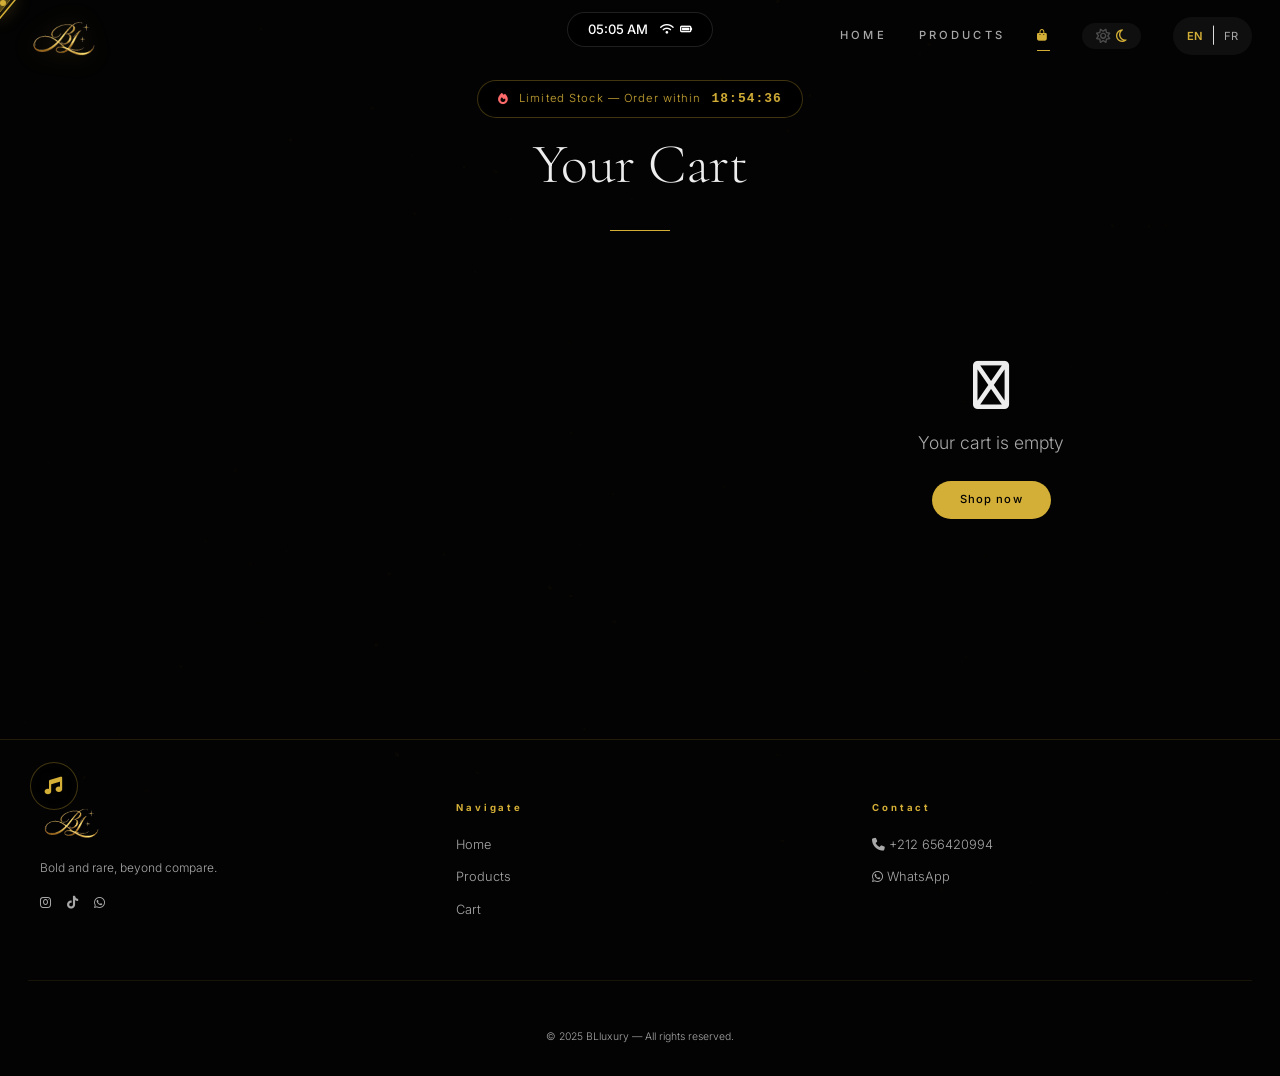
==== cart.html @ 3f3ca797 "first commit" ====
<!DOCTYPE html>
<html lang="en">
<head>
  <meta charset="UTF-8" />
  <link rel="preconnect" href="https://fonts.googleapis.com" crossorigin>
  <link rel="preconnect" href="https://fonts.gstatic.com" crossorigin>
  <link rel="preconnect" href="https://cdnjs.cloudflare.com" crossorigin>
  <link rel="preload" href="images/logo_clean.webp" as="image" type="image/webp">
  <link rel="preload" href="style.css?v=4" as="style">
  <meta name="viewport" content="width=device-width, initial-scale=1.0, maximum-scale=1.0, user-scalable=no, viewport-fit=cover" />
  <title>BLluxury — Panier | Commander vos Bijoux Luxe</title>
  <meta name="description" content="Finalisez votre commande BLluxury. Livraison gratuite partout au Maroc en 24-72h. Paiement à la livraison disponible.">
  <meta name="robots" content="noindex, follow">
  <meta name="geo.region" content="MA-KEN">
  <meta name="geo.placename" content="Kénitra, Maroc">
  <meta name="geo.position" content="34.261;-6.578">
  <meta name="ICBM" content="34.261, -6.578">
  <link rel="canonical" href="https://blluxury.ma/cart.html">

  <script type="application/ld+json">
  {
    "@context": "https://schema.org",
    "@type": "CheckoutPage",
    "name": "Panier — BLluxury",
    "url": "https://blluxury.ma/cart.html",
    "breadcrumb": {
      "@type": "BreadcrumbList",
      "itemListElement": [
        {"@type": "ListItem", "position": 1, "name": "Accueil", "item": "https://blluxury.ma/"},
        {"@type": "ListItem", "position": 2, "name": "Collection", "item": "https://blluxury.ma/products.html"},
        {"@type": "ListItem", "position": 3, "name": "Panier", "item": "https://blluxury.ma/cart.html"}
      ]
    }
  }
  </script>

  <link rel="stylesheet" href="style.css?v=4" />
  <link href="https://fonts.googleapis.com/css2?family=Inter:opsz,wght@14..32,200;300;400;500;600&family=Cormorant+Garamond:ital,wght@0,300;0,400;0,600;1,300&family=Playfair+Display:ital,wght@0,400;0,700;1,400&display=swap" rel="stylesheet"/>
  <link rel="stylesheet" href="https://cdnjs.cloudflare.com/ajax/libs/font-awesome/6.5.0/css/all.min.css"/>
  <link rel="icon" href="images/logo_clean.webp" type="image/webp" />
</head>
<body class="light-mode">

  <div class="diamond-bg" id="diamondBg"><canvas id="diamondCanvas"></canvas></div>
  <div class="gold-particles" id="goldParticles"></div>

  <div class="custom-cursor" id="customCursor">
    <svg viewBox="0 0 40 40" width="40" height="40">
      <polygon points="20,2 35,20 20,38 5,20" fill="none" stroke="#D4AF37" stroke-width="1.5"/>
      <polygon points="20,8 30,20 20,32 10,20" fill="rgba(212,175,55,0.3)" stroke="#D4AF37" stroke-width="0.5"/>
    </svg>
  </div>
  <div class="cursor-dot" id="cursorDot"></div>

  <div class="dynamic-island"><div class="island-content"><span class="island-time" id="islandTime">--:--</span><div class="island-status"><i class="fa-solid fa-wifi"></i><i class="fa-solid fa-battery-full"></i></div></div></div>

  <div class="stock-alert" id="stockAlert">
    <div class="stock-alert-content">
      <i class="fa-solid fa-fire"></i>
      <span data-lang-en="Limited Stock — Order within" data-lang-fr="Stock Limité — Commandez dans">Limited Stock — Order within</span>
      <span class="countdown-timer" id="countdownTimer">23:59:59</span>
    </div>
  </div>

  <button class="music-toggle" id="musicToggle" title="Relaxing Music">
    <i class="fa-solid fa-music"></i>
    <span class="music-wave"></span>
  </button>

  <header id="navbar">
    <div class="nav-container">
      <a href="index.html" class="logo"><img src="images/logo_clean.webp" alt="BLluxury"></a>
      <nav class="nav-links" id="navLinks">
        <a href="index.html" class="nav-link">Home</a>
        <a href="products.html" class="nav-link">Products</a>
        <a href="cart.html" class="nav-link active cart-link"><i class="fa-solid fa-bag-shopping"></i><span class="cart-badge" id="cartBadge">0</span></a>
        <div class="theme-toggle" id="themeToggle"><i class="fa-regular fa-sun"></i><i class="fa-regular fa-moon"></i></div>
        <div class="lang-switch"><button class="lang-btn active" data-lang="en">EN</button><span>|</span><button class="lang-btn" data-lang="fr">FR</button></div>
      </nav>
      <button class="hamburger" id="hamburger"><span></span><span></span><span></span></button>
    </div>
  </header>

  <main class="cart-main">
    <div class="cart-header">
      <h1 data-lang-en="Your Cart" data-lang-fr="Votre Panier">Your Cart</h1>
      <div class="cart-line"></div>
    </div>
    <div class="cart-grid">
      <div class="cart-items" id="cartItemsList"></div>
      <div class="cart-empty hidden" id="cartEmpty">
        <i class="fa-regular fa-bag-shopping"></i>
        <p data-lang-en="Your cart is empty" data-lang-fr="Votre panier est vide">Your cart is empty</p>
        <a href="products.html" class="btn-glass-small" data-lang-en="Shop now" data-lang-fr="Acheter">Shop now</a>
      </div>
      <div class="cart-summary" id="cartSummary">
        <div class="summary-row"><span data-lang-en="Subtotal" data-lang-fr="Sous-total">Subtotal</span><span id="cartSubtotal">MAD0</span></div>
        <div class="summary-row"><span data-lang-en="Shipping" data-lang-fr="Livraison">Shipping</span><span data-lang-en="Free" data-lang-fr="Gratuit">Free</span></div>
        <div class="summary-row total"><span data-lang-en="Total" data-lang-fr="Total">Total</span><span id="cartTotal">MAD0</span></div>
      </div>
      <div class="cart-form" id="cartForm">
        <h3 data-lang-en="Delivery details" data-lang-fr="Détails de livraison">Delivery details</h3>
        <input type="text" id="firstName" placeholder="First name" required>
        <input type="text" id="lastName" placeholder="Last name" required>
        <input type="text" id="city" placeholder="City" required>
        <input type="text" id="address" placeholder="Address" required>
        <input type="tel" id="phone" placeholder="Phone" required>
        <button class="btn-whatsapp-cart" id="orderBtn"><i class="fa-brands fa-whatsapp"></i> <span data-lang-en="Order via WhatsApp" data-lang-fr="Commander via WhatsApp">Order via WhatsApp</span></button>
      </div>
    </div>
  </main>

  <button class="scroll-top" id="scrollTopBtn"><i class="fa-solid fa-arrow-up"></i></button>

  <footer class="footer-modern">
    <div class="footer-grid">
      <div><a href="index.html" class="footer-logo"><img src="images/logo_clean.webp" alt="BLluxury"></a><p class="footer-tagline">Bold and rare, beyond compare.</p><div class="footer-social"><a href="#"><i class="fa-brands fa-instagram"></i></a><a href="#"><i class="fa-brands fa-tiktok"></i></a><a href="#"><i class="fa-brands fa-whatsapp"></i></a></div></div>
      <div><h4 data-lang-en="Navigate" data-lang-fr="Navigation">Navigate</h4><a href="index.html">Home</a><a href="products.html">Products</a><a href="cart.html">Cart</a></div>
      <div><h4>Contact</h4><a href="tel:+212656420994"><i class="fa-solid fa-phone"></i> +212 656420994</a><a href="https://wa.me/212656420994"><i class="fa-brands fa-whatsapp"></i> WhatsApp</a></div>
    </div>
    <div class="footer-bottom"><p>© 2025 BLluxury — All rights reserved.</p></div>
  </footer>

  <audio id="ambientMusic" loop preload="none">
    <source src="audio/music.mp3" type="audio/mpeg">
  </audio>

  <script src="script.js?v=3"></script>
</body>
</html>
---- style.css ----
/* ========== RESET & VARIABLES ========== */
* {
    margin: 0;
    padding: 0;
    box-sizing: border-box;
}

:root {
    --bg-light: #F8F6F2;
    --surface-light: #FFFFFF;
    --card-light: rgba(0, 0, 0, 0.02);
    --border-light: rgba(0, 0, 0, 0.08);
    --text-light: #1A1A1A;
    --text-dim-light: #555555;
    --text-muted-light: #888888;

    --bg-dark: #030303;
    --surface-dark: #0C0C0E;
    --card-dark: rgba(255, 255, 255, 0.02);
    --border-dark: rgba(255, 255, 255, 0.08);
    --text-dark: #EDEDED;
    --text-dim-dark: #A8A8A8;
    --text-muted-dark: #6A6A6A;

    --gold: #D4AF37;
    --gold-dark: #B8960C;
    --gold-light: #E8D48E;
    --gold-glow: rgba(212, 175, 55, 0.25);
    --error: #E06C6C;
    --success: #6CBF6C;

    --font-sans: 'Inter', system-ui, -apple-system, sans-serif;
    --font-serif: 'Cormorant Garamond', Georgia, serif;
    --font-calligraphy: 'Playfair Display', Georgia, serif;
    --nav-h: 72px;
    --ease: cubic-bezier(0.25, 0.46, 0.45, 0.94);
}

html {
    scroll-behavior: smooth;
}

body {
    font-family: var(--font-sans);
    font-weight: 300;
    line-height: 1.6;
    overflow-x: hidden;
    transition: background-color 0.3s ease, color 0.3s ease;
    min-height: 100vh;
}

a {
    text-decoration: none;
    color: inherit;
}

img {
    max-width: 100%;
    display: block;
}

button {
    font-family: var(--font-sans);
    cursor: pointer;
}

input {
    font-family: var(--font-sans);
}

/* ========== CURSEUR DIAMANT ========== */
.custom-cursor {
    position: fixed;
    pointer-events: none;
    z-index: 10002;
    width: 40px;
    height: 40px;
    transition: transform 0.1s ease;
    filter: drop-shadow(0 0 8px rgba(212, 175, 55, 0.6));
    top: 0;
    left: 0;
}

.custom-cursor svg {
    animation: diamondSpin 3s linear infinite;
}

@keyframes diamondSpin {
    0% { transform: rotate(0deg); }
    100% { transform: rotate(360deg); }
}

.cursor-dot {
    position: fixed;
    pointer-events: none;
    z-index: 10001;
    width: 6px;
    height: 6px;
    background: var(--gold);
    border-radius: 50%;
    top: 0;
    left: 0;
}

/* ========== ARRIÈRE-PLAN DIAMANTS ========== */
.diamond-bg {
    position: fixed;
    top: 0;
    left: 0;
    width: 100%;
    height: 100%;
    pointer-events: none;
    z-index: 0;
    opacity: 0.15;
}

.diamond-bg canvas {
    width: 100%;
    height: 100%;
}

/* ========== COMPTE À REBOURS STOCK ========== */
.stock-alert {
    position: fixed;
    top: 80px;
    left: 50%;
    transform: translateX(-50%);
    z-index: 1002;
    background: rgba(0, 0, 0, 0.8);
    backdrop-filter: blur(20px);
    -webkit-backdrop-filter: blur(20px);
    border: 0.5px solid rgba(212, 175, 55, 0.3);
    border-radius: 30px;
    padding: 8px 20px;
    animation: stockPulse 2s ease-in-out infinite;
}

@keyframes stockPulse {
    0%, 100% { box-shadow: 0 0 10px rgba(212, 175, 55, 0.1); }
    50% { box-shadow: 0 0 20px rgba(212, 175, 55, 0.3); }
}

.stock-alert-content {
    display: flex;
    align-items: center;
    gap: 10px;
    font-size: 0.7rem;
    letter-spacing: 0.1em;
    color: var(--gold);
    white-space: nowrap;
}

.stock-alert-content i {
    color: #FF6B6B;
    animation: fireFlicker 0.5s ease-in-out infinite alternate;
}

@keyframes fireFlicker {
    0% { transform: scale(1); opacity: 0.8; }
    100% { transform: scale(1.1); opacity: 1; }
}

.countdown-timer {
    font-weight: 600;
    font-size: 0.8rem;
    color: var(--gold);
    font-family: monospace;
}

/* ========== MUSIQUE ========== */
.music-toggle {
    position: fixed;
    bottom: 90px;
    left: 30px;
    z-index: 100;
    width: 48px;
    height: 48px;
    border-radius: 50%;
    background: rgba(0, 0, 0, 0.6);
    backdrop-filter: blur(12px);
    -webkit-backdrop-filter: blur(12px);
    border: 1px solid rgba(212, 175, 55, 0.3);
    color: var(--gold);
    font-size: 1.1rem;
    display: flex;
    align-items: center;
    justify-content: center;
    transition: 0.3s;
}

.music-toggle:hover {
    background: var(--gold);
    color: #000;
    transform: scale(1.1);
}

.music-toggle.playing {
    background: var(--gold);
    color: #000;
}

/* ========== TRANSITION PAGE ========== */
.page-transition {
    position: fixed;
    top: 0;
    left: 0;
    width: 100%;
    height: 100%;
    background: var(--gold);
    z-index: 10000;
    transform: scaleY(0);
    transform-origin: top;
    transition: transform 0.5s cubic-bezier(0.7, 0, 0.3, 1);
    pointer-events: none;
}

.page-transition.active {
    transform: scaleY(1);
}

/* ========== DYNAMIC ISLAND ========== */
.dynamic-island {
    position: fixed;
    top: 12px;
    left: 50%;
    transform: translateX(-50%);
    z-index: 1001;
    background: rgba(0, 0, 0, 0.85);
    backdrop-filter: blur(20px);
    -webkit-backdrop-filter: blur(20px);
    border-radius: 30px;
    padding: 6px 20px;
    min-width: 120px;
    border: 0.5px solid rgba(255, 255, 255, 0.12);
}

.island-content {
    display: flex;
    justify-content: space-between;
    align-items: center;
    gap: 12px;
    font-size: 13px;
    font-weight: 500;
    color: #fff;
}

.island-status {
    display: flex;
    gap: 6px;
    font-size: 11px;
}

/* ========== NAVBAR ========== */
#navbar {
    position: fixed;
    top: 0;
    left: 0;
    right: 0;
    z-index: 1000;
    height: var(--nav-h);
    transition: all 0.4s ease;
    background: transparent;
}

#navbar.scrolled {
    backdrop-filter: blur(24px);
    -webkit-backdrop-filter: blur(24px);
    border-bottom: 0.5px solid rgba(255, 255, 255, 0.08);
}

body.light-mode #navbar.scrolled {
    background: rgba(248, 246, 242, 0.95);
    border-bottom-color: rgba(0, 0, 0, 0.08);
}

body.dark-mode #navbar.scrolled {
    background: rgba(3, 3, 3, 0.95);
    border-bottom-color: rgba(255, 255, 255, 0.08);
}

.nav-container {
    max-width: 1400px;
    margin: 0 auto;
    padding: 0 28px;
    height: 100%;
    display: flex;
    align-items: center;
    justify-content: space-between;
}

.logo {
    z-index: 10;
}

.logo img {
    height: 48px;
    filter: drop-shadow(0 0 12px var(--gold-glow));
}

.nav-links {
    display: flex;
    align-items: center;
    gap: 2rem;
}

.nav-link {
    font-size: 0.7rem;
    letter-spacing: 0.28em;
    text-transform: uppercase;
    transition: 0.3s;
    position: relative;
    text-decoration: none;
    font-weight: 500;
}

.nav-link::after {
    content: '';
    position: absolute;
    bottom: -6px;
    left: 0;
    width: 0;
    height: 1px;
    background: var(--gold);
    transition: width 0.3s ease;
}

.nav-link:hover::after,
.nav-link.active::after {
    width: 100%;
}

.cart-link {
    position: relative;
}

.cart-badge {
    position: absolute;
    top: -10px;
    right: -14px;
    background: var(--gold);
    color: #000;
    font-size: 0.5rem;
    width: 18px;
    height: 18px;
    border-radius: 50%;
    display: none;
    align-items: center;
    justify-content: center;
    font-weight: 700;
}

.theme-toggle {
    display: flex;
    align-items: center;
    gap: 6px;
    background: rgba(128, 128, 128, 0.1);
    border-radius: 40px;
    padding: 6px 14px;
    cursor: pointer;
    transition: 0.3s;
}

.theme-toggle i {
    font-size: 0.9rem;
    transition: 0.3s;
}

.lang-switch {
    display: flex;
    gap: 8px;
    align-items: center;
    background: rgba(128, 128, 128, 0.1);
    padding: 6px 14px;
    border-radius: 40px;
}

.lang-btn {
    background: none;
    border: none;
    cursor: pointer;
    transition: 0.2s;
    font-size: 0.7rem;
}

.lang-btn.active {
    color: var(--gold) !important;
    font-weight: 600;
}

.hamburger {
    display: none;
    flex-direction: column;
    gap: 5px;
    background: none;
    border: none;
    cursor: pointer;
    padding: 10px;
    z-index: 10;
}

.hamburger span {
    width: 24px;
    height: 2px;
    transition: 0.3s;
    display: block;
}

.hamburger.open span:nth-child(1) {
    transform: rotate(45deg) translate(5px, 5px);
}

.hamburger.open span:nth-child(2) {
    opacity: 0;
}

.hamburger.open span:nth-child(3) {
    transform: rotate(-45deg) translate(5px, -5px);
}

/* ========== HERO ========== */
.hero-modern {
    height: 100vh;
    position: relative;
    display: flex;
    align-items: center;
    justify-content: center;
    overflow: hidden;
}

.hero-video {
    position: absolute;
    inset: 0;
    width: 100%;
    height: 100%;
    object-fit: cover;
    filter: brightness(0.6);
}

.hero-glow {
    position: absolute;
    inset: 0;
    background: radial-gradient(ellipse at center, rgba(0, 0, 0, 0.3) 0%, rgba(0, 0, 0, 0.7) 100%);
}

.hero-content-modern {
    position: relative;
    z-index: 2;
    text-align: center;
    max-width: 800px;
    padding: 0 24px;
}

.hero-badge {
    font-size: 0.65rem;
    letter-spacing: 0.4em;
    text-transform: uppercase;
    display: inline-block;
    margin-bottom: 24px;
    border: 0.5px solid rgba(212, 175, 55, 0.4);
    padding: 6px 16px;
    border-radius: 40px;
    backdrop-filter: blur(4px);
    -webkit-backdrop-filter: blur(4px);
    color: var(--gold);
}

.hero-title-modern {
    font-family: var(--font-serif);
    font-size: clamp(2.8rem, 9vw, 6rem);
    font-weight: 300;
    line-height: 1.1;
    margin-bottom: 20px;
    color: white;
}

.title-line.gold {
    color: var(--gold);
    font-style: italic;
    display: block;
}

.hero-subtitle {
    font-size: 0.85rem;
    letter-spacing: 0.2em;
    margin-bottom: 40px;
    color: rgba(255, 255, 255, 0.8);
}

.btn-glass {
    background: rgba(255, 255, 255, 0.1);
    backdrop-filter: blur(12px);
    -webkit-backdrop-filter: blur(12px);
    border: 0.5px solid rgba(212, 175, 55, 0.4);
    padding: 14px 42px;
    border-radius: 50px;
    color: white;
    font-size: 0.7rem;
    letter-spacing: 0.28em;
    text-transform: uppercase;
    transition: 0.4s;
    display: inline-block;
    cursor: pointer;
}

.btn-glass:hover {
    background: var(--gold);
    color: #000;
    transform: translateY(-3px);
    box-shadow: 0 10px 30px rgba(212, 175, 55, 0.3);
}

.scroll-hint {
    position: absolute;
    bottom: 30px;
    left: 50%;
    transform: translateX(-50%);
    z-index: 3;
}

.scroll-wheel {
    width: 26px;
    height: 42px;
    border: 1.5px solid rgba(255, 255, 255, 0.4);
    border-radius: 20px;
    position: relative;
}

.scroll-wheel::after {
    content: '';
    position: absolute;
    top: 8px;
    left: 50%;
    transform: translateX(-50%);
    width: 4px;
    height: 8px;
    background: var(--gold);
    border-radius: 2px;
    animation: scrollAnim 2s infinite;
}

@keyframes scrollAnim {
    0% { opacity: 1; transform: translateX(-50%) translateY(0); }
    100% { opacity: 0; transform: translateX(-50%) translateY(18px); }
}

.hero-loading {
    position: absolute;
    inset: 0;
    z-index: 20;
    background: #030303;
    display: flex;
    flex-direction: column;
    align-items: center;
    justify-content: center;
    animation: loadingFadeOut 2.5s forwards;
}

@keyframes loadingFadeOut {
    0% { opacity: 1; visibility: visible; }
    70% { opacity: 1; }
    100% { opacity: 0; visibility: hidden; }
}

.loading-spinner {
    width: 60px;
    height: 60px;
    border: 2px solid rgba(212, 175, 55, 0.2);
    border-top: 2px solid var(--gold);
    border-radius: 50%;
    animation: spin 1s linear infinite;
}

.loading-text {
    margin-top: 20px;
    font-family: var(--font-serif);
    font-size: 1.2rem;
    letter-spacing: 0.3em;
    color: var(--gold);
    animation: textPulse 1.5s infinite;
}

@keyframes spin { to { transform: rotate(360deg); } }

@keyframes textPulse {
    0%, 100% { opacity: 0.6; }
    50% { opacity: 1; }
}

/* ========== MARQUEE ========== */
.marquee-modern {
    overflow: hidden;
    border-top: 0.5px solid rgba(212, 175, 55, 0.2);
    border-bottom: 0.5px solid rgba(212, 175, 55, 0.2);
    padding: 14px 0;
    background: rgba(0, 0, 0, 0.3);
    position: relative;
    z-index: 1;
}

.marquee-track {
    display: flex;
    gap: 3rem;
    width: max-content;
    animation: marquee 25s linear infinite;
}

.marquee-track span {
    font-size: 0.6rem;
    letter-spacing: 0.3em;
    color: var(--gold);
    white-space: nowrap;
}

@keyframes marquee {
    from { transform: translateX(0); }
    to { transform: translateX(-50%); }
}

/* ========== INSTAGRAM WIDGET ========== */
.instagram-widget {
    max-width: 1200px;
    margin: 80px auto;
    padding: 0 28px;
    position: relative;
    z-index: 1;
}

.instagram-header {
    display: flex;
    align-items: center;
    justify-content: space-between;
    margin-bottom: 28px;
    padding-bottom: 16px;
    border-bottom: 0.5px solid rgba(212, 175, 55, 0.2);
}

.instagram-header i {
    font-size: 1.8rem;
    color: var(--gold);
}

.instagram-header span {
    font-weight: 500;
    font-size: 1.1rem;
}

.btn-follow {
    background: linear-gradient(135deg, #833AB4, #E1306C, #F56040);
    padding: 8px 24px;
    border-radius: 30px;
    color: white;
    font-size: 0.7rem;
    transition: 0.3s;
}

.btn-follow:hover {
    opacity: 0.9;
    transform: translateY(-2px);
}

.instagram-grid {
    display: grid;
    grid-template-columns: repeat(4, 1fr);
    gap: 16px;
}

.insta-placeholder {
    grid-column: span 4;
    text-align: center;
    padding: 60px;
    background: rgba(128, 128, 128, 0.05);
    border-radius: 28px;
    transition: 0.3s;
}

.insta-placeholder i {
    font-size: 2.5rem;
    color: var(--gold);
    margin-bottom: 16px;
    display: block;
}

/* ========== GLASS CTA ========== */
.glass-cta {
    padding: 80px 28px;
    max-width: 1400px;
    margin: 0 auto;
    position: relative;
    z-index: 1;
}

.glass-card {
    display: grid;
    grid-template-columns: 1fr 1fr;
    gap: 60px;
    backdrop-filter: blur(16px);
    -webkit-backdrop-filter: blur(16px);
    border-radius: 48px;
    padding: 48px;
    transition: 0.3s;
}

.glass-card-content .glass-eyebrow {
    font-size: 0.6rem;
    letter-spacing: 0.4em;
    color: var(--gold);
    text-transform: uppercase;
}

.glass-card-content h2 {
    font-family: var(--font-serif);
    font-size: clamp(1.8rem, 4vw, 3rem);
    margin: 20px 0;
    font-weight: 300;
}

.glass-card-content p {
    margin-bottom: 32px;
    line-height: 1.8;
}

.btn-outline-glass {
    border: 1px solid var(--gold);
    padding: 12px 32px;
    border-radius: 40px;
    font-size: 0.65rem;
    letter-spacing: 0.2em;
    text-transform: uppercase;
    transition: 0.3s;
    display: inline-block;
    cursor: pointer;
    color: var(--gold);
}

.btn-outline-glass:hover {
    background: var(--gold);
    color: #000;
    transform: translateY(-2px);
}

.visual-stack {
    display: flex;
    gap: 16px;
    height: 340px;
}

.visual-img {
    flex: 1;
    background-size: cover;
    background-position: center;
    border-radius: 28px;
    transition: 0.4s;
}

.visual-img:hover {
    flex: 1.5;
}

/* ========== STATS ========== */
.stats-modern {
    display: flex;
    justify-content: center;
    gap: 80px;
    padding: 60px 28px;
    flex-wrap: wrap;
    border-top: 0.5px solid rgba(212, 175, 55, 0.15);
    border-bottom: 0.5px solid rgba(212, 175, 55, 0.15);
    position: relative;
    z-index: 1;
}

.stat-modern {
    text-align: center;
}

.stat-num {
    font-family: var(--font-serif);
    font-size: 3.5rem;
    color: var(--gold);
    display: block;
    line-height: 1;
}

.stat-label {
    font-size: 0.65rem;
    letter-spacing: 0.2em;
    text-transform: uppercase;
    margin-top: 8px;
    display: block;
}

/* ========== FAQ ========== */
.faq-modern {
    padding: 80px 28px;
    max-width: 900px;
    margin: 0 auto;
    text-align: center;
    position: relative;
    z-index: 1;
}

.faq-eyebrow {
    font-size: 0.6rem;
    letter-spacing: 0.4em;
    color: var(--gold);
}

.faq-modern h2 {
    font-family: var(--font-serif);
    font-size: 2.5rem;
    font-weight: 300;
    margin: 20px 0 50px;
}

.faq-list-modern {
    text-align: left;
}

.faq-item-modern {
    border-bottom: 0.5px solid rgba(212, 175, 55, 0.15);
    margin-bottom: 4px;
}

.faq-q {
    width: 100%;
    display: flex;
    justify-content: space-between;
    align-items: center;
    padding: 20px 0;
    background: none;
    border: none;
    cursor: pointer;
    font-weight: 400;
    font-size: 1rem;
    transition: 0.2s;
    color: inherit;
}

.faq-q i {
    transition: 0.3s;
    color: var(--gold);
    font-size: 0.9rem;
}

.faq-item-modern.open .faq-q i {
    transform: rotate(45deg);
}

.faq-a {
    max-height: 0;
    overflow: hidden;
    transition: max-height 0.4s ease;
}

.faq-item-modern.open .faq-a {
    max-height: 120px;
    padding-bottom: 20px;
}

.faq-a p {
    font-size: 0.85rem;
    line-height: 1.7;
}

/* ========== SCROLL TOP ========== */
.scroll-top {
    position: fixed;
    bottom: 90px;
    right: 30px;
    width: 48px;
    height: 48px;
    border-radius: 50%;
    background: var(--gold);
    border: none;
    color: #000;
    cursor: pointer;
    opacity: 0;
    visibility: hidden;
    transition: 0.3s;
    z-index: 100;
    font-size: 1.2rem;
    box-shadow: 0 4px 15px rgba(0, 0, 0, 0.2);
    display: flex;
    align-items: center;
    justify-content: center;
}

.scroll-top.visible {
    opacity: 1;
    visibility: visible;
}

.scroll-top:hover {
    transform: translateY(-5px);
    background: #fff;
}

/* ========== GOLD PARTICLES ========== */
.gold-particles {
    position: fixed;
    top: 0;
    left: 0;
    width: 100%;
    height: 100%;
    pointer-events: none;
    z-index: 9999;
    overflow: hidden;
}

.particle {
    position: absolute;
    background: radial-gradient(circle, var(--gold), var(--gold-light));
    border-radius: 50%;
    opacity: 0;
    animation: floatGold 8s infinite ease-in-out;
    filter: blur(1px);
}

@keyframes floatGold {
    0% { opacity: 0; transform: translateY(100vh) scale(0.2) rotate(0deg); }
    20% { opacity: 0.7; }
    80% { opacity: 0.5; }
    100% { opacity: 0; transform: translateY(-20vh) scale(1.2) rotate(360deg); }
}

/* ========== LIQUID LOGO ========== */
.liquid-logo {
    position: relative;
    animation: liquidReveal 1.2s cubic-bezier(0.16, 1, 0.3, 1) forwards;
}

@keyframes liquidReveal {
    0% { opacity: 0; filter: blur(20px) brightness(3); transform: scale(0.8); }
    40% { opacity: 1; filter: blur(5px) brightness(1.5); transform: scale(1.05); }
    100% { opacity: 1; filter: blur(0) brightness(1); transform: scale(1); }
}

/* ========== SCROLL REVEAL ========== */
.reveal {
    opacity: 0;
    transform: translateY(40px);
    transition: opacity 0.8s var(--ease), transform 0.8s var(--ease);
}

.reveal.revealed {
    opacity: 1;
    transform: translateY(0);
}

/* ========== PRODUCTS ========== */
.products-main {
    padding: 120px 28px 80px;
    max-width: 1400px;
    margin: 0 auto;
    position: relative;
    z-index: 1;
}

.products-header-modern {
    text-align: center;
    margin-bottom: 60px;
}

.products-header-modern h1 {
    font-family: var(--font-serif);
    font-size: clamp(2rem, 5vw, 3.5rem);
    font-weight: 300;
}

.products-header-modern p {
    margin-top: 12px;
    font-size: 0.7rem;
    letter-spacing: 0.2em;
}

/* MODIFICATION UNIQUE : gap: 20px → gap: 40px */
.products-grid-modern {
    display: grid;
    grid-template-columns: repeat(auto-fill, minmax(200px, 1fr));
    gap: 40px;
    max-width: 1000px;
    margin: 0 auto;
}

.product-card-modern {
    border-radius: 20px;
    overflow: hidden;
    transition: 0.4s cubic-bezier(0.2, 0.9, 0.4, 1.1);
    cursor: pointer;
    border: 0.5px solid transparent;
    max-width: 240px;
    margin: 0 auto;
    width: 100%;
}

.product-card-modern:hover {
    transform: translateY(-5px) scale(1.02);
    border-color: var(--gold);
    box-shadow: 0 15px 30px rgba(0, 0, 0, 0.3);
}

.product-img-modern {
    aspect-ratio: 3/4;
    overflow: hidden;
}

.product-img-modern img {
    width: 100%;
    height: 100%;
    object-fit: cover;
    transition: 0.6s;
}

.product-card-modern:hover .product-img-modern img {
    transform: scale(1.05);
}

.product-info-modern {
    padding: 14px 12px;
}

.product-name-modern {
    font-family: var(--font-serif);
    font-size: 1rem;
    font-weight: 400;
    margin-bottom: 3px;
}

.product-sub-modern {
    font-size: 0.55rem;
    letter-spacing: 0.15em;
    text-transform: uppercase;
    margin-bottom: 8px;
}

.product-price-modern {
    font-size: 0.95rem;
    color: var(--gold);
    font-weight: 500;
    /* Nouveaux effets : */
    position: relative;
    display: inline-block;
    padding-bottom: 8px;
    text-shadow: 
        0 0 2px rgba(212, 175, 55, 0.4),
        0 0 4px rgba(212, 175, 55, 0.2);
    transition: text-shadow 0.3s ease;
}

.product-price-modern::after {
    content: '';
    position: absolute;
    bottom: 0;
    left: 0;
    width: 100%;
    height: 2px;
    background: linear-gradient(90deg, 
        transparent 0%, 
        var(--gold) 20%, 
        var(--gold-light) 50%, 
        var(--gold) 80%, 
        transparent 100%);
    border-radius: 2px;
    transform: scaleX(0.7);
    transition: transform 0.3s ease;
}

.product-card-modern:hover .product-price-modern {
    text-shadow: 
        0 0 6px rgba(212, 175, 55, 0.7),
        0 0 12px rgba(212, 175, 55, 0.4),
        0 0 18px rgba(212, 175, 55, 0.2);
}

.product-card-modern:hover .product-price-modern::after {
    transform: scaleX(1);
}

.product-price-modern .original {
    font-size: 0.7rem;
    text-decoration: line-through;
    margin-left: 6px;
    opacity: 0.6;
}

/* ========== MODAL ========== */
.modal-modern {
    position: fixed;
    inset: 0;
    z-index: 2000;
    display: none;
    align-items: center;
    justify-content: center;
    background: rgba(0, 0, 0, 0.95);
    backdrop-filter: blur(24px);
    -webkit-backdrop-filter: blur(24px);
}

.modal-modern:not(.hidden) {
    display: flex;
}

.modal-glass {
    border-radius: 48px;
    max-width: 1100px;
    width: 90%;
    max-height: 90vh;
    overflow-y: auto;
    position: relative;
    padding: 28px;
}

.modal-close {
    position: sticky;
    top: 0;
    float: right;
    border: none;
    width: 44px;
    height: 44px;
    border-radius: 50%;
    cursor: pointer;
    font-size: 1.2rem;
    transition: 0.3s;
    z-index: 10;
    display: flex;
    align-items: center;
    justify-content: center;
    margin-bottom: -44px;
}

.modal-close:hover {
    background: var(--gold);
    color: #000;
    transform: rotate(90deg);
}

.modal-layout {
    display: grid;
    grid-template-columns: 1fr 0.8fr;
    gap: 40px;
    margin-top: 20px;
}

.modal-media {
    position: relative;
}

.view-toggle {
    display: flex;
    gap: 8px;
    margin-bottom: 16px;
    background: rgba(128, 128, 128, 0.1);
    border-radius: 40px;
    padding: 4px;
}

.view-btn {
    flex: 1;
    padding: 8px 16px;
    border: none;
    border-radius: 36px;
    background: transparent;
    cursor: pointer;
    font-size: 0.7rem;
    font-weight: 500;
    transition: 0.3s;
    display: flex;
    align-items: center;
    justify-content: center;
    gap: 6px;
    color: inherit;
}

.view-btn.active {
    background: var(--gold);
    color: #000;
}

.view-btn:hover:not(.active) {
    background: rgba(212, 175, 55, 0.2);
}

.zoom-container {
    position: relative;
    aspect-ratio: 1/1;
    overflow: hidden;
    border-radius: 32px;
    cursor: crosshair;
    background: #111;
}

.zoom-container img {
    width: 100%;
    height: 100%;
    object-fit: cover;
}

.zoom-lens {
    position: absolute;
    width: 100px;
    height: 100px;
    background: rgba(212, 175, 55, 0.2);
    border: 2px solid var(--gold);
    border-radius: 50%;
    pointer-events: none;
    opacity: 0;
    transform: translate(-50%, -50%);
}

.video-360-container {
    position: relative;
    aspect-ratio: 1/1;
    overflow: hidden;
    border-radius: 32px;
    background: #111;
    cursor: grab;
}

.video-360-player {
    width: 100%;
    height: 100%;
    object-fit: cover;
}

.video-360-controls {
    position: absolute;
    bottom: 0;
    left: 0;
    right: 0;
    padding: 16px;
    background: linear-gradient(transparent, rgba(0,0,0,0.7));
    display: flex;
    align-items: center;
    gap: 12px;
}

.video-360-controls button {
    width: 40px;
    height: 40px;
    border-radius: 50%;
    background: rgba(255,255,255,0.2);
    border: none;
    color: white;
    cursor: pointer;
    transition: 0.3s;
    display: flex;
    align-items: center;
    justify-content: center;
}

.video-360-controls button:hover {
    background: var(--gold);
    color: #000;
}

.progress-bar {
    flex: 1;
    height: 3px;
    background: rgba(255,255,255,0.2);
    border-radius: 3px;
    overflow: hidden;
}

.progress-fill {
    height: 100%;
    background: var(--gold);
    width: 0%;
    transition: width 0.1s linear;
}

.drag-hint {
    font-size: 0.65rem;
    color: rgba(255,255,255,0.6);
}

.ar-container {
    position: relative;
    aspect-ratio: 1/1;
    overflow: hidden;
    border-radius: 32px;
    background: #000;
}

.ar-video {
    position: absolute;
    inset: 0;
    width: 100%;
    height: 100%;
    object-fit: cover;
    transform: scaleX(-1);
}

.ar-canvas {
    position: absolute;
    inset: 0;
    width: 100%;
    height: 100%;
}

.ar-overlay {
    position: absolute;
    inset: 0;
    z-index: 10;
    pointer-events: none;
}

.ar-jewelry {
    position: absolute;
    top: 50%;
    left: 50%;
    transform: translate(-50%, -50%);
    width: 120px;
    height: 120px;
    pointer-events: auto;
    cursor: grab;
    animation: arPulse 2s ease-in-out infinite;
}

@keyframes arPulse {
    0%, 100% { filter: drop-shadow(0 0 8px rgba(212,175,55,0.5)); }
    50% { filter: drop-shadow(0 0 16px rgba(212,175,55,0.8)); }
}

.ar-jewelry:active { cursor: grabbing; }

.ar-jewelry img {
    width: 100%;
    height: 100%;
    object-fit: contain;
    border-radius: 12px;
}

.ar-instructions {
    position: absolute;
    bottom: 60px;
    left: 50%;
    transform: translateX(-50%);
    background: rgba(0,0,0,0.7);
    color: white;
    padding: 8px 20px;
    border-radius: 30px;
    font-size: 0.7rem;
    display: flex;
    align-items: center;
    gap: 8px;
    white-space: nowrap;
    animation: fadeInOut 3s ease-in-out infinite;
}

@keyframes fadeInOut {
    0%, 100% { opacity: 0.6; }
    50% { opacity: 1; }
}

.ar-close-btn {
    position: absolute;
    top: 16px;
    right: 16px;
    z-index: 20;
    width: 40px;
    height: 40px;
    border-radius: 50%;
    background: rgba(0,0,0,0.6);
    border: none;
    color: white;
    cursor: pointer;
    font-size: 1.2rem;
    transition: 0.3s;
    display: flex;
    align-items: center;
    justify-content: center;
}

.ar-close-btn:hover { background: var(--error); }

.product-carousel {
    display: flex;
    align-items: center;
    gap: 12px;
    margin-top: 20px;
}

.carousel-prev,
.carousel-next {
    width: 36px;
    height: 36px;
    border-radius: 50%;
    background: rgba(128, 128, 128, 0.2);
    border: none;
    cursor: pointer;
    transition: 0.3s;
    display: flex;
    align-items: center;
    justify-content: center;
    color: inherit;
    flex-shrink: 0;
}

.carousel-prev:hover,
.carousel-next:hover {
    background: var(--gold);
    color: #000;
}

.carousel-track {
    display: flex;
    gap: 12px;
    overflow-x: auto;
    flex: 1;
    scrollbar-width: thin;
    padding: 4px 0;
}

.carousel-track img {
    width: 70px;
    height: 70px;
    object-fit: cover;
    border-radius: 16px;
    cursor: pointer;
    transition: 0.2s;
    border: 2px solid transparent;
    flex-shrink: 0;
}

.carousel-track img:hover {
    border-color: var(--gold);
    transform: scale(1.05);
}

.modal-info {
    display: flex;
    flex-direction: column;
    gap: 20px;
}

.modal-info h2 {
    font-family: var(--font-serif);
    font-size: 2rem;
    font-weight: 400;
}

.modal-sub {
    font-size: 0.7rem;
    letter-spacing: 0.2em;
    text-transform: uppercase;
}

.modal-price {
    font-size: 2rem;
    color: var(--gold);
    font-weight: 500;
}

.modal-price .original {
    font-size: 1rem;
    text-decoration: line-through;
    margin-left: 8px;
    opacity: 0.6;
}

.share-buttons {
    display: flex;
    gap: 12px;
    margin: 10px 0;
}

.share-btn {
    width: 44px;
    height: 44px;
    border-radius: 50%;
    background: rgba(128, 128, 128, 0.15);
    border: none;
    cursor: pointer;
    transition: 0.3s;
    font-size: 1.1rem;
    display: flex;
    align-items: center;
    justify-content: center;
    color: inherit;
}

.share-btn[data-platform="instagram"]:hover {
    background: #E1306C;
    color: white;
}

.share-btn[data-platform="whatsapp"]:hover {
    background: #25D366;
    color: white;
}

.btn-primary-modal {
    background: var(--gold);
    border: none;
    padding: 16px 32px;
    border-radius: 50px;
    color: #000;
    font-weight: 600;
    cursor: pointer;
    width: 100%;
    transition: 0.3s;
    display: flex;
    align-items: center;
    justify-content: center;
    gap: 12px;
    font-size: 0.9rem;
}

.btn-primary-modal:hover {
    background: #fff;
    transform: scale(1.02);
}

/* ========== CART ========== */
.cart-main {
    padding: 120px 28px 80px;
    max-width: 1200px;
    margin: 0 auto;
    position: relative;
    z-index: 1;
}

.cart-header {
    text-align: center;
    margin-bottom: 50px;
}

.cart-header h1 {
    font-family: var(--font-serif);
    font-size: clamp(2rem, 5vw, 3.5rem);
    font-weight: 300;
}

.cart-line {
    width: 60px;
    height: 1px;
    background: var(--gold);
    margin: 20px auto 0;
}

.cart-grid {
    display: grid;
    grid-template-columns: 1.2fr 0.8fr;
    gap: 40px;
    align-items: start;
}

.cart-items {
    display: flex;
    flex-direction: column;
    gap: 8px;
}

.cart-item {
    display: grid;
    grid-template-columns: 80px 1fr auto;
    gap: 16px;
    align-items: center;
    padding: 16px;
    border-radius: 16px;
    margin-bottom: 8px;
    transition: 0.3s;
}

body.light-mode .cart-item {
    background: rgba(0,0,0,0.02);
    border: 0.5px solid rgba(0,0,0,0.05);
}

body.dark-mode .cart-item {
    background: rgba(255,255,255,0.02);
    border: 0.5px solid rgba(255,255,255,0.05);
}

.cart-item-img {
    width: 80px;
    height: 90px;
    object-fit: cover;
    border-radius: 20px;
}

.cart-item-details {
    display: flex;
    flex-direction: column;
    gap: 4px;
}

.cart-item-name {
    font-weight: 500;
    font-size: 1rem;
}

.cart-item-qty {
    display: flex;
    align-items: center;
    gap: 10px;
    margin: 6px 0;
}

.qty-btn {
    width: 30px;
    height: 30px;
    border-radius: 50%;
    background: rgba(128, 128, 128, 0.15);
    border: none;
    cursor: pointer;
    transition: 0.2s;
    font-weight: bold;
    display: flex;
    align-items: center;
    justify-content: center;
    color: inherit;
    font-size: 1rem;
}

.qty-btn:hover {
    background: var(--gold);
    color: #000;
}

.cart-item-price {
    color: var(--gold);
    font-weight: 500;
    font-size: 1.1rem;
}

.cart-item-remove {
    font-size: 0.7rem;
    cursor: pointer;
    transition: 0.2s;
    display: inline-block;
    opacity: 0.7;
}

.cart-item-remove:hover {
    color: var(--error);
    opacity: 1;
}

.cart-empty {
    text-align: center;
    padding: 80px 20px;
}

.cart-empty i {
    font-size: 3rem;
    color: var(--gold);
    margin-bottom: 20px;
    display: block;
}

.cart-empty p {
    margin-bottom: 24px;
    font-size: 1.1rem;
}

.btn-glass-small {
    background: var(--gold);
    padding: 10px 28px;
    border-radius: 40px;
    color: #000;
    font-size: 0.7rem;
    letter-spacing: 0.1em;
    display: inline-block;
    transition: 0.3s;
    font-weight: 500;
}

.btn-glass-small:hover {
    background: #fff;
    transform: translateY(-2px);
}

.cart-summary {
    border-radius: 32px;
    padding: 28px;
    height: fit-content;
    position: sticky;
    top: 100px;
}

.summary-row {
    display: flex;
    justify-content: space-between;
    padding: 12px 0;
    border-bottom: 0.5px solid rgba(212, 175, 55, 0.1);
}

.summary-row.total {
    font-size: 1.3rem;
    font-weight: 600;
    color: var(--gold);
    border-bottom: none;
    margin-top: 12px;
    padding-top: 16px;
}

.cart-form {
    border-radius: 32px;
    padding: 28px;
}

.cart-form h3 {
    margin-bottom: 24px;
    font-weight: 400;
    font-size: 1.1rem;
}

.cart-form input {
    width: 100%;
    padding: 14px 18px;
    border-radius: 28px;
    margin-bottom: 16px;
    transition: 0.3s;
    font-size: 0.9rem;
}

.cart-form input:focus {
    outline: none;
    border-color: var(--gold);
}

.btn-whatsapp-cart {
    background: linear-gradient(135deg, #25D366, #128C7E);
    border: none;
    padding: 16px;
    border-radius: 40px;
    color: white;
    font-weight: 600;
    width: 100%;
    cursor: pointer;
    display: flex;
    align-items: center;
    justify-content: center;
    gap: 10px;
    transition: 0.3s;
    font-size: 0.9rem;
}

.btn-whatsapp-cart:hover {
    transform: translateY(-2px);
    filter: brightness(1.1);
}

/* ========== FOOTER ========== */
.footer-modern {
    border-top: 0.5px solid rgba(212, 175, 55, 0.15);
    padding: 60px 28px 30px;
    margin-top: 60px;
    position: relative;
    z-index: 1;
}

.footer-grid {
    max-width: 1200px;
    margin: 0 auto;
    display: grid;
    grid-template-columns: repeat(auto-fit, minmax(200px, 1fr));
    gap: 48px;
}

.footer-logo img { height: 42px; }

.footer-tagline {
    font-size: 0.75rem;
    margin: 16px 0;
}

.footer-social {
    display: flex;
    gap: 16px;
    margin-top: 16px;
}

.footer-social a {
    transition: 0.3s;
    font-size: 1.1rem;
}

.footer-social a:hover {
    color: var(--gold);
    transform: translateY(-3px);
}

.footer-grid h4 {
    font-size: 0.6rem;
    letter-spacing: 0.3em;
    margin-bottom: 20px;
    color: var(--gold);
}

.footer-grid a {
    display: block;
    font-size: 0.8rem;
    margin-bottom: 12px;
    transition: 0.2s;
}

.footer-grid a:hover {
    padding-left: 5px;
    color: var(--gold);
}

.footer-bottom {
    text-align: center;
    padding-top: 48px;
    font-size: 0.65rem;
    border-top: 0.5px solid rgba(212, 175, 55, 0.1);
    margin-top: 48px;
}

/* ========== TOAST ========== */
.toast {
    position: fixed;
    bottom: 100px;
    left: 50%;
    transform: translateX(-50%);
    background: rgba(0, 0, 0, 0.9);
    color: var(--gold);
    padding: 12px 24px;
    border-radius: 40px;
    z-index: 9999;
    font-size: 0.85rem;
    backdrop-filter: blur(10px);
    -webkit-backdrop-filter: blur(10px);
    animation: toastIn 0.3s ease, toastOut 0.3s ease 2.2s forwards;
}

@keyframes toastIn {
    from { opacity: 0; transform: translateX(-50%) translateY(20px); }
    to { opacity: 1; transform: translateX(-50%) translateY(0); }
}

@keyframes toastOut {
    from { opacity: 1; transform: translateX(-50%) translateY(0); }
    to { opacity: 0; transform: translateX(-50%) translateY(-20px); }
}

/* ========== LIGHT/DARK MODES ========== */
body.light-mode { background-color: var(--bg-light); color: var(--text-light); }
body.dark-mode { background-color: var(--bg-dark); color: var(--text-dark); }
body.light-mode .nav-link { color: var(--text-dim-light); }
body.light-mode .nav-link.active { color: var(--gold); }
body.light-mode .hero-subtitle, body.light-mode .product-sub-modern, body.light-mode .modal-sub, body.light-mode .cart-item-remove, body.light-mode .faq-a p, body.light-mode .glass-card-content p, body.light-mode .footer-tagline, body.light-mode .footer-grid a, body.light-mode .footer-bottom p, body.light-mode .stat-label, body.light-mode .faq-eyebrow, body.light-mode .glass-eyebrow, body.light-mode .products-header-modern p, body.light-mode .cart-empty p, body.light-mode .instagram-header span { color: var(--text-dim-light); }
body.light-mode .product-card-modern, body.light-mode .cart-summary, body.light-mode .cart-form, body.light-mode .glass-card, body.light-mode .modal-glass { background: var(--surface-light); border: 0.5px solid var(--border-light); }
body.light-mode .product-name-modern, body.light-mode .modal-info h2, body.light-mode .cart-header h1, body.light-mode .faq-modern h2, body.light-mode .glass-card-content h2, body.light-mode .products-header-modern h1, body.light-mode .cart-empty i, body.light-mode .cart-item-name { color: var(--text-light); }
body.light-mode .faq-q { color: var(--text-light); }
body.light-mode .cart-form input { background: rgba(0,0,0,0.03); border: 0.5px solid var(--border-light); color: var(--text-light); }
body.light-mode .cart-form input::placeholder { color: var(--text-muted-light); }
body.light-mode .modal-close { background: rgba(0, 0, 0, 0.05); color: var(--text-light); }
body.light-mode .hamburger span { background: var(--text-light); }
body.light-mode .lang-btn { color: var(--text-dim-light); }
body.light-mode .theme-toggle i.fa-moon { opacity: 0.4; color: var(--text-dim-light); }
body.light-mode .theme-toggle i.fa-sun { color: var(--gold); opacity: 1; }
body.light-mode .diamond-bg { opacity: 0.05; }

body.dark-mode .nav-link { color: var(--text-dim-dark); }
body.dark-mode .nav-link.active { color: var(--gold); }
body.dark-mode .hero-subtitle, body.dark-mode .product-sub-modern, body.dark-mode .modal-sub, body.dark-mode .cart-item-remove, body.dark-mode .faq-a p, body.dark-mode .glass-card-content p, body.dark-mode .footer-tagline, body.dark-mode .footer-grid a, body.dark-mode .footer-bottom p, body.dark-mode .stat-label, body.dark-mode .faq-eyebrow, body.dark-mode .glass-eyebrow, body.dark-mode .products-header-modern p, body.dark-mode .cart-empty p, body.dark-mode .instagram-header span { color: var(--text-dim-dark); }
body.dark-mode .product-card-modern, body.dark-mode .cart-summary, body.dark-mode .cart-form, body.dark-mode .glass-card, body.dark-mode .modal-glass { background: var(--surface-dark); border: 0.5px solid var(--border-dark); }
body.dark-mode .product-name-modern, body.dark-mode .modal-info h2, body.dark-mode .cart-header h1, body.dark-mode .faq-modern h2, body.dark-mode .glass-card-content h2, body.dark-mode .products-header-modern h1, body.dark-mode .cart-empty i, body.dark-mode .cart-item-name { color: var(--text-dark); }
body.dark-mode .faq-q { color: var(--text-dark); }
body.dark-mode .cart-form input { background: rgba(255,255,255,0.03); border: 0.5px solid var(--border-dark); color: var(--text-dark); }
body.dark-mode .cart-form input::placeholder { color: var(--text-muted-dark); }
body.dark-mode .modal-close { background: rgba(255, 255, 255, 0.05); color: var(--text-dark); }
body.dark-mode .hamburger span { background: var(--text-dark); }
body.dark-mode .lang-btn { color: var(--text-dim-dark); }
body.dark-mode .theme-toggle i.fa-sun { opacity: 0.4; color: var(--text-dim-dark); }
body.dark-mode .theme-toggle i.fa-moon { color: var(--gold); opacity: 1; }
body.dark-mode .diamond-bg { opacity: 0.08; }

.hidden { display: none !important; }

/* ========== ANIMATIONS BADGE & BOUTONS ========== */
@keyframes cartBadgePop {
    0% { transform: scale(1); }
    30% { transform: scale(1.5); }
    60% { transform: scale(0.9); }
    100% { transform: scale(1); }
}

.cart-badge { transition: transform 0.3s ease; }

.btn-primary-modal { animation: btnPulse 2s infinite; }

@keyframes btnPulse {
    0%, 100% { box-shadow: 0 0 0 0 rgba(212, 175, 55, 0.6); }
    70% { box-shadow: 0 0 0 15px rgba(212, 175, 55, 0); }
}

.logo img { animation: logoBreath 4s ease-in-out infinite; }

@keyframes logoBreath {
    0%, 100% { filter: drop-shadow(0 0 8px rgba(212, 175, 55, 0.4)); }
    50% { filter: drop-shadow(0 0 20px rgba(212, 175, 55, 0.8)); }
}

.cart-badge { animation: badgePulse 2s infinite; }

@keyframes badgePulse {
    0%, 100% { box-shadow: 0 0 0 0 rgba(212, 175, 55, 0.5); transform: scale(1); }
    50% { box-shadow: 0 0 0 6px rgba(212, 175, 55, 0); transform: scale(1.1); }
}

.btn-glass-small { animation: shopPulse 3s infinite; }

@keyframes shopPulse {
    0%, 100% { box-shadow: 0 0 0 0 rgba(212, 175, 55, 0.4); }
    50% { box-shadow: 0 0 0 10px rgba(212, 175, 55, 0); }
}

.btn-whatsapp-cart { animation: whatsappPulse 2.5s infinite; }

@keyframes whatsappPulse {
    0%, 100% { box-shadow: 0 0 0 0 rgba(37, 211, 102, 0.4); }
    50% { box-shadow: 0 0 0 12px rgba(37, 211, 102, 0); }
}

/* ========== MIROIR MAGIQUE ========== */

/* ========== RUBAN DORÉ ========== */
.product-card-modern::before {
    content: '';
    position: absolute;
    top: -2px;
    left: -100%;
    width: 50%;
    height: 2px;
    background: linear-gradient(90deg, transparent, var(--gold), transparent);
    z-index: 5;
    animation: ribbonSlide 3s ease-in-out infinite;
    pointer-events: none;
}

@keyframes ribbonSlide {
    0% { left: -50%; }
    50% { left: 100%; }
    100% { left: 100%; }
}

/* ========== BOÎTE À BIJOUX - VERSION FINALE ========== */
.hero-content-modern {
    animation: boxOpen 1.5s cubic-bezier(0.16, 1, 0.3, 1) forwards !important;
    animation-delay: 2.8s !important;
    opacity: 0 !important;
}

@keyframes boxOpen {
    0% { transform: scale(0.8); opacity: 0; filter: brightness(3) blur(10px); }
    60% { opacity: 1; filter: brightness(1.2) blur(1px); }
    100% { transform: scale(1); opacity: 1; filter: brightness(1) blur(0); }
}

/* ========== RESPONSIVE ========== */
@media (max-width: 1024px) {
    .instagram-grid { grid-template-columns: repeat(2, 1fr); }
    .insta-placeholder { grid-column: span 2; }
}

@media (max-width: 1000px) {
    .custom-cursor, .cursor-dot { display: none; }
    body { cursor: auto; }
    .modal-layout { grid-template-columns: 1fr; }
    .glass-card { grid-template-columns: 1fr; gap: 40px; }
    .cart-grid { grid-template-columns: 1fr; gap: 30px; }
    .cart-summary { position: static; }
}

@media (max-width: 900px) {
    .nav-links {
        position: fixed; top: var(--nav-h); left: 0; right: 0;
        backdrop-filter: blur(20px); -webkit-backdrop-filter: blur(20px);
        flex-direction: column; padding: 40px; gap: 28px;
        transform: translateY(-150%); transition: 0.4s;
        border-bottom: 0.5px solid rgba(212, 175, 55, 0.2);
    }
    body.light-mode .nav-links { background: rgba(248, 246, 242, 0.98); }
    body.dark-mode .nav-links { background: rgba(3, 3, 3, 0.98); }
    .nav-links.open { transform: translateY(0); }
    .hamburger { display: flex; }
    .stats-modern { gap: 40px; }
    .visual-stack { height: 250px; }
}

@media (max-width: 768px) {
    .products-main { padding: 100px 8px 50px; }
    .products-header-modern { margin-bottom: 30px; }
    .products-header-modern h1 { font-size: 1.6rem; }
    .products-grid-modern { grid-template-columns: repeat(3, 1fr) !important; gap: 8px !important; }
    .product-card-modern { max-width: 100% !important; border-radius: 12px !important; }
    .product-info-modern { padding: 8px 6px !important; }
    .product-name-modern { font-size: 0.65rem !important; }
    .product-sub-modern { display: none !important; }
    .product-price-modern { font-size: 0.65rem !important; }
}

@media (max-width: 600px) {
    .instagram-grid { grid-template-columns: 1fr; }
    .insta-placeholder { grid-column: span 1; }
    .stats-modern { gap: 30px; flex-direction: column; align-items: center; }
    .glass-card { padding: 28px; border-radius: 32px; }
    .modal-glass { padding: 20px; width: 95%; border-radius: 32px; }
    .cart-item { grid-template-columns: 60px 1fr auto; gap: 10px; padding: 12px; }
    .cart-item-img { width: 60px; height: 70px; }
    .nav-container { padding: 0 16px; }
    .stock-alert { top: 65px; padding: 6px 12px; }
    .stock-alert-content { font-size: 0.6rem; gap: 6px; }
    .view-toggle { flex-wrap: wrap; }
    .view-btn { font-size: 0.6rem; padding: 6px 8px; }
    .ar-instructions { bottom: 40px; font-size: 0.6rem; padding: 6px 14px; }
    .music-toggle { bottom: 20px; left: 20px; width: 40px; height: 40px; }
    .scroll-top { bottom: 20px; right: 20px; width: 40px; height: 40px; }
    .hero-title-modern { font-size: 2.2rem; }
    .hero-badge { font-size: 0.55rem; }
    .modal-info h2 { font-size: 1.5rem; }
    .modal-price { font-size: 1.5rem; }
    .cart-form input { padding: 12px 16px; }
    .btn-whatsapp-cart { padding: 14px; font-size: 0.8rem; }
    .marquee-track span { font-size: 0.5rem; }
}

@media (max-width: 400px) {
    .products-grid-modern { gap: 6px !important; }
    .product-card-modern { border-radius: 10px !important; }
    .product-info-modern { padding: 6px 4px !important; }
    .product-name-modern { font-size: 0.6rem !important; }
    .product-price-modern { font-size: 0.6rem !important; }
}
/* ========== RESPONSIVE COMPLET ========== */

/* Tablette (max 1024px) */
@media (max-width: 1024px) {
    .products-grid-modern {
      grid-template-columns: repeat(2, 1fr) !important;
      gap: 20px !important;
      max-width: 100% !important;
    }
    
    .footer-grid {
      grid-template-columns: repeat(2, 1fr) !important;
      gap: 30px !important;
    }
    
    .cart-grid {
      grid-template-columns: 1fr !important;
      gap: 30px !important;
    }
    
    .cart-summary {
      position: static !important;
    }
    
    .glass-card {
      grid-template-columns: 1fr !important;
      gap: 40px !important;
    }
    
    .modal-layout {
      grid-template-columns: 1fr !important;
      gap: 30px !important;
    }
    
    .stats-modern {
      gap: 40px !important;
      flex-wrap: wrap !important;
    }
    
    .instagram-grid {
      grid-template-columns: repeat(2, 1fr) !important;
    }
    
    .insta-placeholder {
      grid-column: span 2 !important;
    }
  }
  
  /* Mobile (max 768px) */
  @media (max-width: 768px) {
    /* Navigation mobile */
    .nav-links {
      position: fixed !important;
      top: var(--nav-h) !important;
      left: 0 !important;
      right: 0 !important;
      flex-direction: column !important;
      padding: 40px 20px !important;
      gap: 25px !important;
      transform: translateY(-150%) !important;
      transition: transform 0.4s ease !important;
      z-index: 999 !important;
      border-bottom: 0.5px solid rgba(212, 175, 55, 0.2) !important;
    }
    
    body.light-mode .nav-links {
      background: rgba(248, 246, 242, 0.98) !important;
    }
    
    body.dark-mode .nav-links {
      background: rgba(3, 3, 3, 0.98) !important;
    }
    
    .nav-links.open {
      transform: translateY(0) !important;
    }
    
    .hamburger {
      display: flex !important;
    }
    
    /* Grille produits - 2 colonnes sur mobile */
    .products-grid-modern {
      grid-template-columns: repeat(2, 1fr) !important;
      gap: 15px !important;
      padding: 0 10px !important;
    }
    
    .product-card-modern {
      max-width: 100% !important;
      border-radius: 16px !important;
    }
    
    .product-img-modern {
      aspect-ratio: 3/4 !important;
    }
    
    .product-info-modern {
      padding: 10px 8px !important;
    }
    
    .product-name-modern {
      font-size: 0.8rem !important;
    }
    
    .product-sub-modern {
      font-size: 0.5rem !important;
      display: block !important;
    }
    
    .product-price-modern {
      font-size: 0.75rem !important;
    }
    
    /* Hero section */
    .hero-title-modern {
      font-size: clamp(1.8rem, 8vw, 2.5rem) !important;
    }
    
    .hero-badge {
      font-size: 0.55rem !important;
      padding: 4px 12px !important;
    }
    
    .hero-subtitle {
      font-size: 0.7rem !important;
      letter-spacing: 0.15em !important;
    }
    
    .btn-glass {
      padding: 10px 28px !important;
      font-size: 0.6rem !important;
    }
    
    /* Stock alert */
    .stock-alert {
      top: 65px !important;
      padding: 5px 12px !important;
    }
    
    .stock-alert-content {
      font-size: 0.55rem !important;
      gap: 6px !important;
    }
    
    .countdown-timer {
      font-size: 0.65rem !important;
    }
    
    /* Sections */
    .products-main, .cart-main {
      padding: 100px 15px 50px !important;
    }
    
    .products-header-modern h1 {
      font-size: 1.8rem !important;
    }
    
    .products-header-modern p {
      font-size: 0.6rem !important;
    }
    
    /* Stats */
    .stats-modern {
      gap: 25px !important;
      flex-direction: column !important;
      align-items: center !important;
      padding: 40px 20px !important;
    }
    
    .stat-num {
      font-size: 2.5rem !important;
    }
    
    .stat-label {
      font-size: 0.55rem !important;
    }
    
    /* FAQ */
    .faq-modern {
      padding: 50px 20px !important;
    }
    
    .faq-modern h2 {
      font-size: 1.8rem !important;
    }
    
    .faq-q {
      font-size: 0.85rem !important;
      padding: 15px 0 !important;
    }
    
    .faq-a p {
      font-size: 0.75rem !important;
    }
    
    /* Footer */
    .footer-modern {
      padding: 40px 20px 25px !important;
    }
    
    .footer-grid {
      grid-template-columns: 1fr !important;
      gap: 30px !important;
      text-align: center !important;
    }
    
    .footer-social {
      justify-content: center !important;
    }
    
    .footer-grid h4 {
      font-size: 0.55rem !important;
    }
    
    .footer-grid a {
      font-size: 0.7rem !important;
    }
    
    .footer-bottom {
      padding-top: 30px !important;
      margin-top: 30px !important;
      font-size: 0.55rem !important;
    }
    
    /* Glass card */
    .glass-cta {
      padding: 40px 20px !important;
    }
    
    .glass-card {
      padding: 28px !important;
      border-radius: 32px !important;
    }
    
    .glass-card-content h2 {
      font-size: 1.6rem !important;
    }
    
    .glass-card-content p {
      font-size: 0.8rem !important;
    }
    
    .visual-stack {
      height: 200px !important;
    }
    
    /* Instagram widget */
    .instagram-widget {
      margin: 50px auto !important;
      padding: 0 20px !important;
    }
    
    .instagram-header {
      flex-wrap: wrap !important;
      gap: 10px !important;
      justify-content: center !important;
    }
    
    .instagram-header i {
      font-size: 1.5rem !important;
    }
    
    .instagram-header span {
      font-size: 0.9rem !important;
    }
    
    .btn-follow {
      padding: 6px 18px !important;
      font-size: 0.6rem !important;
    }
    
    .instagram-grid {
      grid-template-columns: 1fr !important;
    }
    
    .insta-placeholder {
      grid-column: span 1 !important;
      padding: 40px !important;
    }
    
    /* Marquee */
    .marquee-modern {
      padding: 10px 0 !important;
    }
    
    .marquee-track span {
      font-size: 0.45rem !important;
      letter-spacing: 0.2em !important;
    }
    
    /* Modal */
    .modal-glass {
      width: 95% !important;
      padding: 16px !important;
      border-radius: 28px !important;
    }
    
    .modal-info h2 {
      font-size: 1.3rem !important;
    }
    
    .modal-sub {
      font-size: 0.55rem !important;
    }
    
    .modal-price {
      font-size: 1.3rem !important;
    }
    
    .btn-primary-modal {
      padding: 12px 20px !important;
      font-size: 0.8rem !important;
    }
    
    .view-btn {
      font-size: 0.55rem !important;
      padding: 6px 10px !important;
    }
    
    .carousel-track img {
      width: 50px !important;
      height: 50px !important;
    }
    
    /* Panier */
    .cart-header h1 {
      font-size: 1.8rem !important;
    }
    
    .cart-item {
      grid-template-columns: 60px 1fr !important;
      gap: 12px !important;
      padding: 12px !important;
    }
    
    .cart-item-img {
      width: 60px !important;
      height: 70px !important;
    }
    
    .cart-item-name {
      font-size: 0.85rem !important;
    }
    
    .cart-item-price {
      grid-column: span 2 !important;
      text-align: right !important;
      font-size: 0.9rem !important;
    }
    
    .cart-summary, .cart-form {
      padding: 20px !important;
      border-radius: 24px !important;
    }
    
    .cart-form h3 {
      font-size: 1rem !important;
    }
    
    .cart-form input {
      padding: 10px 14px !important;
      font-size: 0.8rem !important;
    }
    
    .btn-whatsapp-cart {
      padding: 12px !important;
      font-size: 0.8rem !important;
    }
    
    /* Boutons flottants */
    .music-toggle {
      bottom: 20px !important;
      left: 20px !important;
      width: 40px !important;
      height: 40px !important;
      font-size: 0.9rem !important;
    }
    
    .scroll-top {
      bottom: 20px !important;
      right: 20px !important;
      width: 40px !important;
      height: 40px !important;
      font-size: 1rem !important;
    }
    
    /* Dynamic island */
    .dynamic-island {
      top: 8px !important;
      padding: 4px 14px !important;
      min-width: 100px !important;
    }
    
    .island-content {
      font-size: 11px !important;
      gap: 8px !important;
    }
    
    /* Curseur désactivé sur mobile */
    .custom-cursor, .cursor-dot {
      display: none !important;
    }
    
    body {
      cursor: auto !important;
    }
  }
  
  /* Très petit mobile (max 480px) */
  @media (max-width: 480px) {
    .products-grid-modern {
      gap: 10px !important;
    }
    
    .product-name-modern {
      font-size: 0.7rem !important;
    }
    
    .product-sub-modern {
      display: none !important;
    }
    
    .product-price-modern {
      font-size: 0.7rem !important;
    }
    
    .hero-title-modern {
      font-size: 1.6rem !important;
    }
    
    .nav-container {
      padding: 0 15px !important;
    }
    
    .logo img {
      height: 38px !important;
    }
    
    .glass-card-content h2 {
      font-size: 1.3rem !important;
    }
    
    .btn-outline-glass {
      padding: 8px 20px !important;
      font-size: 0.55rem !important;
    }
    
    .cart-item {
      grid-template-columns: 50px 1fr !important;
    }
    
    .cart-item-img {
      width: 50px !important;
      height: 60px !important;
    }
    
    .cart-item-name {
      font-size: 0.75rem !important;
    }
    
    .qty-btn {
      width: 25px !important;
      height: 25px !important;
      font-size: 0.8rem !important;
    }
    
    .modal-glass {
      padding: 12px !important;
    }
    
    .share-btn {
      width: 36px !important;
      height: 36px !important;
      font-size: 0.9rem !important;
    }
  }
---- style.css ----
/* ========== RESET & VARIABLES ========== */
* {
    margin: 0;
    padding: 0;
    box-sizing: border-box;
}

:root {
    --bg-light: #F8F6F2;
    --surface-light: #FFFFFF;
    --card-light: rgba(0, 0, 0, 0.02);
    --border-light: rgba(0, 0, 0, 0.08);
    --text-light: #1A1A1A;
    --text-dim-light: #555555;
    --text-muted-light: #888888;

    --bg-dark: #030303;
    --surface-dark: #0C0C0E;
    --card-dark: rgba(255, 255, 255, 0.02);
    --border-dark: rgba(255, 255, 255, 0.08);
    --text-dark: #EDEDED;
    --text-dim-dark: #A8A8A8;
    --text-muted-dark: #6A6A6A;

    --gold: #D4AF37;
    --gold-dark: #B8960C;
    --gold-light: #E8D48E;
    --gold-glow: rgba(212, 175, 55, 0.25);
    --error: #E06C6C;
    --success: #6CBF6C;

    --font-sans: 'Inter', system-ui, -apple-system, sans-serif;
    --font-serif: 'Cormorant Garamond', Georgia, serif;
    --font-calligraphy: 'Playfair Display', Georgia, serif;
    --nav-h: 72px;
    --ease: cubic-bezier(0.25, 0.46, 0.45, 0.94);
}

html {
    scroll-behavior: smooth;
}

body {
    font-family: var(--font-sans);
    font-weight: 300;
    line-height: 1.6;
    overflow-x: hidden;
    transition: background-color 0.3s ease, color 0.3s ease;
    min-height: 100vh;
}

a {
    text-decoration: none;
    color: inherit;
}

img {
    max-width: 100%;
    display: block;
}

button {
    font-family: var(--font-sans);
    cursor: pointer;
}

input {
    font-family: var(--font-sans);
}

/* ========== CURSEUR DIAMANT ========== */
.custom-cursor {
    position: fixed;
    pointer-events: none;
    z-index: 10002;
    width: 40px;
    height: 40px;
    transition: transform 0.1s ease;
    filter: drop-shadow(0 0 8px rgba(212, 175, 55, 0.6));
    top: 0;
    left: 0;
}

.custom-cursor svg {
    animation: diamondSpin 3s linear infinite;
}

@keyframes diamondSpin {
    0% { transform: rotate(0deg); }
    100% { transform: rotate(360deg); }
}

.cursor-dot {
    position: fixed;
    pointer-events: none;
    z-index: 10001;
    width: 6px;
    height: 6px;
    background: var(--gold);
    border-radius: 50%;
    top: 0;
    left: 0;
}

/* ========== ARRIÈRE-PLAN DIAMANTS ========== */
.diamond-bg {
    position: fixed;
    top: 0;
    left: 0;
    width: 100%;
    height: 100%;
    pointer-events: none;
    z-index: 0;
    opacity: 0.15;
}

.diamond-bg canvas {
    width: 100%;
    height: 100%;
}

/* ========== COMPTE À REBOURS STOCK ========== */
.stock-alert {
    position: fixed;
    top: 80px;
    left: 50%;
    transform: translateX(-50%);
    z-index: 1002;
    background: rgba(0, 0, 0, 0.8);
    backdrop-filter: blur(20px);
    -webkit-backdrop-filter: blur(20px);
    border: 0.5px solid rgba(212, 175, 55, 0.3);
    border-radius: 30px;
    padding: 8px 20px;
    animation: stockPulse 2s ease-in-out infinite;
}

@keyframes stockPulse {
    0%, 100% { box-shadow: 0 0 10px rgba(212, 175, 55, 0.1); }
    50% { box-shadow: 0 0 20px rgba(212, 175, 55, 0.3); }
}

.stock-alert-content {
    display: flex;
    align-items: center;
    gap: 10px;
    font-size: 0.7rem;
    letter-spacing: 0.1em;
    color: var(--gold);
    white-space: nowrap;
}

.stock-alert-content i {
    color: #FF6B6B;
    animation: fireFlicker 0.5s ease-in-out infinite alternate;
}

@keyframes fireFlicker {
    0% { transform: scale(1); opacity: 0.8; }
    100% { transform: scale(1.1); opacity: 1; }
}

.countdown-timer {
    font-weight: 600;
    font-size: 0.8rem;
    color: var(--gold);
    font-family: monospace;
}

/* ========== MUSIQUE ========== */
.music-toggle {
    position: fixed;
    bottom: 90px;
    left: 30px;
    z-index: 100;
    width: 48px;
    height: 48px;
    border-radius: 50%;
    background: rgba(0, 0, 0, 0.6);
    backdrop-filter: blur(12px);
    -webkit-backdrop-filter: blur(12px);
    border: 1px solid rgba(212, 175, 55, 0.3);
    color: var(--gold);
    font-size: 1.1rem;
    display: flex;
    align-items: center;
    justify-content: center;
    transition: 0.3s;
}

.music-toggle:hover {
    background: var(--gold);
    color: #000;
    transform: scale(1.1);
}

.music-toggle.playing {
    background: var(--gold);
    color: #000;
}

/* ========== TRANSITION PAGE ========== */
.page-transition {
    position: fixed;
    top: 0;
    left: 0;
    width: 100%;
    height: 100%;
    background: var(--gold);
    z-index: 10000;
    transform: scaleY(0);
    transform-origin: top;
    transition: transform 0.5s cubic-bezier(0.7, 0, 0.3, 1);
    pointer-events: none;
}

.page-transition.active {
    transform: scaleY(1);
}

/* ========== DYNAMIC ISLAND ========== */
.dynamic-island {
    position: fixed;
    top: 12px;
    left: 50%;
    transform: translateX(-50%);
    z-index: 1001;
    background: rgba(0, 0, 0, 0.85);
    backdrop-filter: blur(20px);
    -webkit-backdrop-filter: blur(20px);
    border-radius: 30px;
    padding: 6px 20px;
    min-width: 120px;
    border: 0.5px solid rgba(255, 255, 255, 0.12);
}

.island-content {
    display: flex;
    justify-content: space-between;
    align-items: center;
    gap: 12px;
    font-size: 13px;
    font-weight: 500;
    color: #fff;
}

.island-status {
    display: flex;
    gap: 6px;
    font-size: 11px;
}

/* ========== NAVBAR ========== */
#navbar {
    position: fixed;
    top: 0;
    left: 0;
    right: 0;
    z-index: 1000;
    height: var(--nav-h);
    transition: all 0.4s ease;
    background: transparent;
}

#navbar.scrolled {
    backdrop-filter: blur(24px);
    -webkit-backdrop-filter: blur(24px);
    border-bottom: 0.5px solid rgba(255, 255, 255, 0.08);
}

body.light-mode #navbar.scrolled {
    background: rgba(248, 246, 242, 0.95);
    border-bottom-color: rgba(0, 0, 0, 0.08);
}

body.dark-mode #navbar.scrolled {
    background: rgba(3, 3, 3, 0.95);
    border-bottom-color: rgba(255, 255, 255, 0.08);
}

.nav-container {
    max-width: 1400px;
    margin: 0 auto;
    padding: 0 28px;
    height: 100%;
    display: flex;
    align-items: center;
    justify-content: space-between;
}

.logo {
    z-index: 10;
}

.logo img {
    height: 48px;
    filter: drop-shadow(0 0 12px var(--gold-glow));
}

.nav-links {
    display: flex;
    align-items: center;
    gap: 2rem;
}

.nav-link {
    font-size: 0.7rem;
    letter-spacing: 0.28em;
    text-transform: uppercase;
    transition: 0.3s;
    position: relative;
    text-decoration: none;
    font-weight: 500;
}

.nav-link::after {
    content: '';
    position: absolute;
    bottom: -6px;
    left: 0;
    width: 0;
    height: 1px;
    background: var(--gold);
    transition: width 0.3s ease;
}

.nav-link:hover::after,
.nav-link.active::after {
    width: 100%;
}

.cart-link {
    position: relative;
}

.cart-badge {
    position: absolute;
    top: -10px;
    right: -14px;
    background: var(--gold);
    color: #000;
    font-size: 0.5rem;
    width: 18px;
    height: 18px;
    border-radius: 50%;
    display: none;
    align-items: center;
    justify-content: center;
    font-weight: 700;
}

.theme-toggle {
    display: flex;
    align-items: center;
    gap: 6px;
    background: rgba(128, 128, 128, 0.1);
    border-radius: 40px;
    padding: 6px 14px;
    cursor: pointer;
    transition: 0.3s;
}

.theme-toggle i {
    font-size: 0.9rem;
    transition: 0.3s;
}

.lang-switch {
    display: flex;
    gap: 8px;
    align-items: center;
    background: rgba(128, 128, 128, 0.1);
    padding: 6px 14px;
    border-radius: 40px;
}

.lang-btn {
    background: none;
    border: none;
    cursor: pointer;
    transition: 0.2s;
    font-size: 0.7rem;
}

.lang-btn.active {
    color: var(--gold) !important;
    font-weight: 600;
}

.hamburger {
    display: none;
    flex-direction: column;
    gap: 5px;
    background: none;
    border: none;
    cursor: pointer;
    padding: 10px;
    z-index: 10;
}

.hamburger span {
    width: 24px;
    height: 2px;
    transition: 0.3s;
    display: block;
}

.hamburger.open span:nth-child(1) {
    transform: rotate(45deg) translate(5px, 5px);
}

.hamburger.open span:nth-child(2) {
    opacity: 0;
}

.hamburger.open span:nth-child(3) {
    transform: rotate(-45deg) translate(5px, -5px);
}

/* ========== HERO ========== */
.hero-modern {
    height: 100vh;
    position: relative;
    display: flex;
    align-items: center;
    justify-content: center;
    overflow: hidden;
}

.hero-video {
    position: absolute;
    inset: 0;
    width: 100%;
    height: 100%;
    object-fit: cover;
    filter: brightness(0.6);
}

.hero-glow {
    position: absolute;
    inset: 0;
    background: radial-gradient(ellipse at center, rgba(0, 0, 0, 0.3) 0%, rgba(0, 0, 0, 0.7) 100%);
}

.hero-content-modern {
    position: relative;
    z-index: 2;
    text-align: center;
    max-width: 800px;
    padding: 0 24px;
}

.hero-badge {
    font-size: 0.65rem;
    letter-spacing: 0.4em;
    text-transform: uppercase;
    display: inline-block;
    margin-bottom: 24px;
    border: 0.5px solid rgba(212, 175, 55, 0.4);
    padding: 6px 16px;
    border-radius: 40px;
    backdrop-filter: blur(4px);
    -webkit-backdrop-filter: blur(4px);
    color: var(--gold);
}

.hero-title-modern {
    font-family: var(--font-serif);
    font-size: clamp(2.8rem, 9vw, 6rem);
    font-weight: 300;
    line-height: 1.1;
    margin-bottom: 20px;
    color: white;
}

.title-line.gold {
    color: var(--gold);
    font-style: italic;
    display: block;
}

.hero-subtitle {
    font-size: 0.85rem;
    letter-spacing: 0.2em;
    margin-bottom: 40px;
    color: rgba(255, 255, 255, 0.8);
}

.btn-glass {
    background: rgba(255, 255, 255, 0.1);
    backdrop-filter: blur(12px);
    -webkit-backdrop-filter: blur(12px);
    border: 0.5px solid rgba(212, 175, 55, 0.4);
    padding: 14px 42px;
    border-radius: 50px;
    color: white;
    font-size: 0.7rem;
    letter-spacing: 0.28em;
    text-transform: uppercase;
    transition: 0.4s;
    display: inline-block;
    cursor: pointer;
}

.btn-glass:hover {
    background: var(--gold);
    color: #000;
    transform: translateY(-3px);
    box-shadow: 0 10px 30px rgba(212, 175, 55, 0.3);
}

.scroll-hint {
    position: absolute;
    bottom: 30px;
    left: 50%;
    transform: translateX(-50%);
    z-index: 3;
}

.scroll-wheel {
    width: 26px;
    height: 42px;
    border: 1.5px solid rgba(255, 255, 255, 0.4);
    border-radius: 20px;
    position: relative;
}

.scroll-wheel::after {
    content: '';
    position: absolute;
    top: 8px;
    left: 50%;
    transform: translateX(-50%);
    width: 4px;
    height: 8px;
    background: var(--gold);
    border-radius: 2px;
    animation: scrollAnim 2s infinite;
}

@keyframes scrollAnim {
    0% { opacity: 1; transform: translateX(-50%) translateY(0); }
    100% { opacity: 0; transform: translateX(-50%) translateY(18px); }
}

.hero-loading {
    position: absolute;
    inset: 0;
    z-index: 20;
    background: #030303;
    display: flex;
    flex-direction: column;
    align-items: center;
    justify-content: center;
    animation: loadingFadeOut 2.5s forwards;
}

@keyframes loadingFadeOut {
    0% { opacity: 1; visibility: visible; }
    70% { opacity: 1; }
    100% { opacity: 0; visibility: hidden; }
}

.loading-spinner {
    width: 60px;
    height: 60px;
    border: 2px solid rgba(212, 175, 55, 0.2);
    border-top: 2px solid var(--gold);
    border-radius: 50%;
    animation: spin 1s linear infinite;
}

.loading-text {
    margin-top: 20px;
    font-family: var(--font-serif);
    font-size: 1.2rem;
    letter-spacing: 0.3em;
    color: var(--gold);
    animation: textPulse 1.5s infinite;
}

@keyframes spin { to { transform: rotate(360deg); } }

@keyframes textPulse {
    0%, 100% { opacity: 0.6; }
    50% { opacity: 1; }
}

/* ========== MARQUEE ========== */
.marquee-modern {
    overflow: hidden;
    border-top: 0.5px solid rgba(212, 175, 55, 0.2);
    border-bottom: 0.5px solid rgba(212, 175, 55, 0.2);
    padding: 14px 0;
    background: rgba(0, 0, 0, 0.3);
    position: relative;
    z-index: 1;
}

.marquee-track {
    display: flex;
    gap: 3rem;
    width: max-content;
    animation: marquee 25s linear infinite;
}

.marquee-track span {
    font-size: 0.6rem;
    letter-spacing: 0.3em;
    color: var(--gold);
    white-space: nowrap;
}

@keyframes marquee {
    from { transform: translateX(0); }
    to { transform: translateX(-50%); }
}

/* ========== INSTAGRAM WIDGET ========== */
.instagram-widget {
    max-width: 1200px;
    margin: 80px auto;
    padding: 0 28px;
    position: relative;
    z-index: 1;
}

.instagram-header {
    display: flex;
    align-items: center;
    justify-content: space-between;
    margin-bottom: 28px;
    padding-bottom: 16px;
    border-bottom: 0.5px solid rgba(212, 175, 55, 0.2);
}

.instagram-header i {
    font-size: 1.8rem;
    color: var(--gold);
}

.instagram-header span {
    font-weight: 500;
    font-size: 1.1rem;
}

.btn-follow {
    background: linear-gradient(135deg, #833AB4, #E1306C, #F56040);
    padding: 8px 24px;
    border-radius: 30px;
    color: white;
    font-size: 0.7rem;
    transition: 0.3s;
}

.btn-follow:hover {
    opacity: 0.9;
    transform: translateY(-2px);
}

.instagram-grid {
    display: grid;
    grid-template-columns: repeat(4, 1fr);
    gap: 16px;
}

.insta-placeholder {
    grid-column: span 4;
    text-align: center;
    padding: 60px;
    background: rgba(128, 128, 128, 0.05);
    border-radius: 28px;
    transition: 0.3s;
}

.insta-placeholder i {
    font-size: 2.5rem;
    color: var(--gold);
    margin-bottom: 16px;
    display: block;
}

/* ========== GLASS CTA ========== */
.glass-cta {
    padding: 80px 28px;
    max-width: 1400px;
    margin: 0 auto;
    position: relative;
    z-index: 1;
}

.glass-card {
    display: grid;
    grid-template-columns: 1fr 1fr;
    gap: 60px;
    backdrop-filter: blur(16px);
    -webkit-backdrop-filter: blur(16px);
    border-radius: 48px;
    padding: 48px;
    transition: 0.3s;
}

.glass-card-content .glass-eyebrow {
    font-size: 0.6rem;
    letter-spacing: 0.4em;
    color: var(--gold);
    text-transform: uppercase;
}

.glass-card-content h2 {
    font-family: var(--font-serif);
    font-size: clamp(1.8rem, 4vw, 3rem);
    margin: 20px 0;
    font-weight: 300;
}

.glass-card-content p {
    margin-bottom: 32px;
    line-height: 1.8;
}

.btn-outline-glass {
    border: 1px solid var(--gold);
    padding: 12px 32px;
    border-radius: 40px;
    font-size: 0.65rem;
    letter-spacing: 0.2em;
    text-transform: uppercase;
    transition: 0.3s;
    display: inline-block;
    cursor: pointer;
    color: var(--gold);
}

.btn-outline-glass:hover {
    background: var(--gold);
    color: #000;
    transform: translateY(-2px);
}

.visual-stack {
    display: flex;
    gap: 16px;
    height: 340px;
}

.visual-img {
    flex: 1;
    background-size: cover;
    background-position: center;
    border-radius: 28px;
    transition: 0.4s;
}

.visual-img:hover {
    flex: 1.5;
}

/* ========== STATS ========== */
.stats-modern {
    display: flex;
    justify-content: center;
    gap: 80px;
    padding: 60px 28px;
    flex-wrap: wrap;
    border-top: 0.5px solid rgba(212, 175, 55, 0.15);
    border-bottom: 0.5px solid rgba(212, 175, 55, 0.15);
    position: relative;
    z-index: 1;
}

.stat-modern {
    text-align: center;
}

.stat-num {
    font-family: var(--font-serif);
    font-size: 3.5rem;
    color: var(--gold);
    display: block;
    line-height: 1;
}

.stat-label {
    font-size: 0.65rem;
    letter-spacing: 0.2em;
    text-transform: uppercase;
    margin-top: 8px;
    display: block;
}

/* ========== FAQ ========== */
.faq-modern {
    padding: 80px 28px;
    max-width: 900px;
    margin: 0 auto;
    text-align: center;
    position: relative;
    z-index: 1;
}

.faq-eyebrow {
    font-size: 0.6rem;
    letter-spacing: 0.4em;
    color: var(--gold);
}

.faq-modern h2 {
    font-family: var(--font-serif);
    font-size: 2.5rem;
    font-weight: 300;
    margin: 20px 0 50px;
}

.faq-list-modern {
    text-align: left;
}

.faq-item-modern {
    border-bottom: 0.5px solid rgba(212, 175, 55, 0.15);
    margin-bottom: 4px;
}

.faq-q {
    width: 100%;
    display: flex;
    justify-content: space-between;
    align-items: center;
    padding: 20px 0;
    background: none;
    border: none;
    cursor: pointer;
    font-weight: 400;
    font-size: 1rem;
    transition: 0.2s;
    color: inherit;
}

.faq-q i {
    transition: 0.3s;
    color: var(--gold);
    font-size: 0.9rem;
}

.faq-item-modern.open .faq-q i {
    transform: rotate(45deg);
}

.faq-a {
    max-height: 0;
    overflow: hidden;
    transition: max-height 0.4s ease;
}

.faq-item-modern.open .faq-a {
    max-height: 120px;
    padding-bottom: 20px;
}

.faq-a p {
    font-size: 0.85rem;
    line-height: 1.7;
}

/* ========== SCROLL TOP ========== */
.scroll-top {
    position: fixed;
    bottom: 90px;
    right: 30px;
    width: 48px;
    height: 48px;
    border-radius: 50%;
    background: var(--gold);
    border: none;
    color: #000;
    cursor: pointer;
    opacity: 0;
    visibility: hidden;
    transition: 0.3s;
    z-index: 100;
    font-size: 1.2rem;
    box-shadow: 0 4px 15px rgba(0, 0, 0, 0.2);
    display: flex;
    align-items: center;
    justify-content: center;
}

.scroll-top.visible {
    opacity: 1;
    visibility: visible;
}

.scroll-top:hover {
    transform: translateY(-5px);
    background: #fff;
}

/* ========== GOLD PARTICLES ========== */
.gold-particles {
    position: fixed;
    top: 0;
    left: 0;
    width: 100%;
    height: 100%;
    pointer-events: none;
    z-index: 9999;
    overflow: hidden;
}

.particle {
    position: absolute;
    background: radial-gradient(circle, var(--gold), var(--gold-light));
    border-radius: 50%;
    opacity: 0;
    animation: floatGold 8s infinite ease-in-out;
    filter: blur(1px);
}

@keyframes floatGold {
    0% { opacity: 0; transform: translateY(100vh) scale(0.2) rotate(0deg); }
    20% { opacity: 0.7; }
    80% { opacity: 0.5; }
    100% { opacity: 0; transform: translateY(-20vh) scale(1.2) rotate(360deg); }
}

/* ========== LIQUID LOGO ========== */
.liquid-logo {
    position: relative;
    animation: liquidReveal 1.2s cubic-bezier(0.16, 1, 0.3, 1) forwards;
}

@keyframes liquidReveal {
    0% { opacity: 0; filter: blur(20px) brightness(3); transform: scale(0.8); }
    40% { opacity: 1; filter: blur(5px) brightness(1.5); transform: scale(1.05); }
    100% { opacity: 1; filter: blur(0) brightness(1); transform: scale(1); }
}

/* ========== SCROLL REVEAL ========== */
.reveal {
    opacity: 0;
    transform: translateY(40px);
    transition: opacity 0.8s var(--ease), transform 0.8s var(--ease);
}

.reveal.revealed {
    opacity: 1;
    transform: translateY(0);
}

/* ========== PRODUCTS ========== */
.products-main {
    padding: 120px 28px 80px;
    max-width: 1400px;
    margin: 0 auto;
    position: relative;
    z-index: 1;
}

.products-header-modern {
    text-align: center;
    margin-bottom: 60px;
}

.products-header-modern h1 {
    font-family: var(--font-serif);
    font-size: clamp(2rem, 5vw, 3.5rem);
    font-weight: 300;
}

.products-header-modern p {
    margin-top: 12px;
    font-size: 0.7rem;
    letter-spacing: 0.2em;
}

/* MODIFICATION UNIQUE : gap: 20px → gap: 40px */
.products-grid-modern {
    display: grid;
    grid-template-columns: repeat(auto-fill, minmax(200px, 1fr));
    gap: 40px;
    max-width: 1000px;
    margin: 0 auto;
}

.product-card-modern {
    border-radius: 20px;
    overflow: hidden;
    transition: 0.4s cubic-bezier(0.2, 0.9, 0.4, 1.1);
    cursor: pointer;
    border: 0.5px solid transparent;
    max-width: 240px;
    margin: 0 auto;
    width: 100%;
}

.product-card-modern:hover {
    transform: translateY(-5px) scale(1.02);
    border-color: var(--gold);
    box-shadow: 0 15px 30px rgba(0, 0, 0, 0.3);
}

.product-img-modern {
    aspect-ratio: 3/4;
    overflow: hidden;
}

.product-img-modern img {
    width: 100%;
    height: 100%;
    object-fit: cover;
    transition: 0.6s;
}

.product-card-modern:hover .product-img-modern img {
    transform: scale(1.05);
}

.product-info-modern {
    padding: 14px 12px;
}

.product-name-modern {
    font-family: var(--font-serif);
    font-size: 1rem;
    font-weight: 400;
    margin-bottom: 3px;
}

.product-sub-modern {
    font-size: 0.55rem;
    letter-spacing: 0.15em;
    text-transform: uppercase;
    margin-bottom: 8px;
}

.product-price-modern {
    font-size: 0.95rem;
    color: var(--gold);
    font-weight: 500;
    /* Nouveaux effets : */
    position: relative;
    display: inline-block;
    padding-bottom: 8px;
    text-shadow: 
        0 0 2px rgba(212, 175, 55, 0.4),
        0 0 4px rgba(212, 175, 55, 0.2);
    transition: text-shadow 0.3s ease;
}

.product-price-modern::after {
    content: '';
    position: absolute;
    bottom: 0;
    left: 0;
    width: 100%;
    height: 2px;
    background: linear-gradient(90deg, 
        transparent 0%, 
        var(--gold) 20%, 
        var(--gold-light) 50%, 
        var(--gold) 80%, 
        transparent 100%);
    border-radius: 2px;
    transform: scaleX(0.7);
    transition: transform 0.3s ease;
}

.product-card-modern:hover .product-price-modern {
    text-shadow: 
        0 0 6px rgba(212, 175, 55, 0.7),
        0 0 12px rgba(212, 175, 55, 0.4),
        0 0 18px rgba(212, 175, 55, 0.2);
}

.product-card-modern:hover .product-price-modern::after {
    transform: scaleX(1);
}

.product-price-modern .original {
    font-size: 0.7rem;
    text-decoration: line-through;
    margin-left: 6px;
    opacity: 0.6;
}

/* ========== MODAL ========== */
.modal-modern {
    position: fixed;
    inset: 0;
    z-index: 2000;
    display: none;
    align-items: center;
    justify-content: center;
    background: rgba(0, 0, 0, 0.95);
    backdrop-filter: blur(24px);
    -webkit-backdrop-filter: blur(24px);
}

.modal-modern:not(.hidden) {
    display: flex;
}

.modal-glass {
    border-radius: 48px;
    max-width: 1100px;
    width: 90%;
    max-height: 90vh;
    overflow-y: auto;
    position: relative;
    padding: 28px;
}

.modal-close {
    position: sticky;
    top: 0;
    float: right;
    border: none;
    width: 44px;
    height: 44px;
    border-radius: 50%;
    cursor: pointer;
    font-size: 1.2rem;
    transition: 0.3s;
    z-index: 10;
    display: flex;
    align-items: center;
    justify-content: center;
    margin-bottom: -44px;
}

.modal-close:hover {
    background: var(--gold);
    color: #000;
    transform: rotate(90deg);
}

.modal-layout {
    display: grid;
    grid-template-columns: 1fr 0.8fr;
    gap: 40px;
    margin-top: 20px;
}

.modal-media {
    position: relative;
}

.view-toggle {
    display: flex;
    gap: 8px;
    margin-bottom: 16px;
    background: rgba(128, 128, 128, 0.1);
    border-radius: 40px;
    padding: 4px;
}

.view-btn {
    flex: 1;
    padding: 8px 16px;
    border: none;
    border-radius: 36px;
    background: transparent;
    cursor: pointer;
    font-size: 0.7rem;
    font-weight: 500;
    transition: 0.3s;
    display: flex;
    align-items: center;
    justify-content: center;
    gap: 6px;
    color: inherit;
}

.view-btn.active {
    background: var(--gold);
    color: #000;
}

.view-btn:hover:not(.active) {
    background: rgba(212, 175, 55, 0.2);
}

.zoom-container {
    position: relative;
    aspect-ratio: 1/1;
    overflow: hidden;
    border-radius: 32px;
    cursor: crosshair;
    background: #111;
}

.zoom-container img {
    width: 100%;
    height: 100%;
    object-fit: cover;
}

.zoom-lens {
    position: absolute;
    width: 100px;
    height: 100px;
    background: rgba(212, 175, 55, 0.2);
    border: 2px solid var(--gold);
    border-radius: 50%;
    pointer-events: none;
    opacity: 0;
    transform: translate(-50%, -50%);
}

.video-360-container {
    position: relative;
    aspect-ratio: 1/1;
    overflow: hidden;
    border-radius: 32px;
    background: #111;
    cursor: grab;
}

.video-360-player {
    width: 100%;
    height: 100%;
    object-fit: cover;
}

.video-360-controls {
    position: absolute;
    bottom: 0;
    left: 0;
    right: 0;
    padding: 16px;
    background: linear-gradient(transparent, rgba(0,0,0,0.7));
    display: flex;
    align-items: center;
    gap: 12px;
}

.video-360-controls button {
    width: 40px;
    height: 40px;
    border-radius: 50%;
    background: rgba(255,255,255,0.2);
    border: none;
    color: white;
    cursor: pointer;
    transition: 0.3s;
    display: flex;
    align-items: center;
    justify-content: center;
}

.video-360-controls button:hover {
    background: var(--gold);
    color: #000;
}

.progress-bar {
    flex: 1;
    height: 3px;
    background: rgba(255,255,255,0.2);
    border-radius: 3px;
    overflow: hidden;
}

.progress-fill {
    height: 100%;
    background: var(--gold);
    width: 0%;
    transition: width 0.1s linear;
}

.drag-hint {
    font-size: 0.65rem;
    color: rgba(255,255,255,0.6);
}

.ar-container {
    position: relative;
    aspect-ratio: 1/1;
    overflow: hidden;
    border-radius: 32px;
    background: #000;
}

.ar-video {
    position: absolute;
    inset: 0;
    width: 100%;
    height: 100%;
    object-fit: cover;
    transform: scaleX(-1);
}

.ar-canvas {
    position: absolute;
    inset: 0;
    width: 100%;
    height: 100%;
}

.ar-overlay {
    position: absolute;
    inset: 0;
    z-index: 10;
    pointer-events: none;
}

.ar-jewelry {
    position: absolute;
    top: 50%;
    left: 50%;
    transform: translate(-50%, -50%);
    width: 120px;
    height: 120px;
    pointer-events: auto;
    cursor: grab;
    animation: arPulse 2s ease-in-out infinite;
}

@keyframes arPulse {
    0%, 100% { filter: drop-shadow(0 0 8px rgba(212,175,55,0.5)); }
    50% { filter: drop-shadow(0 0 16px rgba(212,175,55,0.8)); }
}

.ar-jewelry:active { cursor: grabbing; }

.ar-jewelry img {
    width: 100%;
    height: 100%;
    object-fit: contain;
    border-radius: 12px;
}

.ar-instructions {
    position: absolute;
    bottom: 60px;
    left: 50%;
    transform: translateX(-50%);
    background: rgba(0,0,0,0.7);
    color: white;
    padding: 8px 20px;
    border-radius: 30px;
    font-size: 0.7rem;
    display: flex;
    align-items: center;
    gap: 8px;
    white-space: nowrap;
    animation: fadeInOut 3s ease-in-out infinite;
}

@keyframes fadeInOut {
    0%, 100% { opacity: 0.6; }
    50% { opacity: 1; }
}

.ar-close-btn {
    position: absolute;
    top: 16px;
    right: 16px;
    z-index: 20;
    width: 40px;
    height: 40px;
    border-radius: 50%;
    background: rgba(0,0,0,0.6);
    border: none;
    color: white;
    cursor: pointer;
    font-size: 1.2rem;
    transition: 0.3s;
    display: flex;
    align-items: center;
    justify-content: center;
}

.ar-close-btn:hover { background: var(--error); }

.product-carousel {
    display: flex;
    align-items: center;
    gap: 12px;
    margin-top: 20px;
}

.carousel-prev,
.carousel-next {
    width: 36px;
    height: 36px;
    border-radius: 50%;
    background: rgba(128, 128, 128, 0.2);
    border: none;
    cursor: pointer;
    transition: 0.3s;
    display: flex;
    align-items: center;
    justify-content: center;
    color: inherit;
    flex-shrink: 0;
}

.carousel-prev:hover,
.carousel-next:hover {
    background: var(--gold);
    color: #000;
}

.carousel-track {
    display: flex;
    gap: 12px;
    overflow-x: auto;
    flex: 1;
    scrollbar-width: thin;
    padding: 4px 0;
}

.carousel-track img {
    width: 70px;
    height: 70px;
    object-fit: cover;
    border-radius: 16px;
    cursor: pointer;
    transition: 0.2s;
    border: 2px solid transparent;
    flex-shrink: 0;
}

.carousel-track img:hover {
    border-color: var(--gold);
    transform: scale(1.05);
}

.modal-info {
    display: flex;
    flex-direction: column;
    gap: 20px;
}

.modal-info h2 {
    font-family: var(--font-serif);
    font-size: 2rem;
    font-weight: 400;
}

.modal-sub {
    font-size: 0.7rem;
    letter-spacing: 0.2em;
    text-transform: uppercase;
}

.modal-price {
    font-size: 2rem;
    color: var(--gold);
    font-weight: 500;
}

.modal-price .original {
    font-size: 1rem;
    text-decoration: line-through;
    margin-left: 8px;
    opacity: 0.6;
}

.share-buttons {
    display: flex;
    gap: 12px;
    margin: 10px 0;
}

.share-btn {
    width: 44px;
    height: 44px;
    border-radius: 50%;
    background: rgba(128, 128, 128, 0.15);
    border: none;
    cursor: pointer;
    transition: 0.3s;
    font-size: 1.1rem;
    display: flex;
    align-items: center;
    justify-content: center;
    color: inherit;
}

.share-btn[data-platform="instagram"]:hover {
    background: #E1306C;
    color: white;
}

.share-btn[data-platform="whatsapp"]:hover {
    background: #25D366;
    color: white;
}

.btn-primary-modal {
    background: var(--gold);
    border: none;
    padding: 16px 32px;
    border-radius: 50px;
    color: #000;
    font-weight: 600;
    cursor: pointer;
    width: 100%;
    transition: 0.3s;
    display: flex;
    align-items: center;
    justify-content: center;
    gap: 12px;
    font-size: 0.9rem;
}

.btn-primary-modal:hover {
    background: #fff;
    transform: scale(1.02);
}

/* ========== CART ========== */
.cart-main {
    padding: 120px 28px 80px;
    max-width: 1200px;
    margin: 0 auto;
    position: relative;
    z-index: 1;
}

.cart-header {
    text-align: center;
    margin-bottom: 50px;
}

.cart-header h1 {
    font-family: var(--font-serif);
    font-size: clamp(2rem, 5vw, 3.5rem);
    font-weight: 300;
}

.cart-line {
    width: 60px;
    height: 1px;
    background: var(--gold);
    margin: 20px auto 0;
}

.cart-grid {
    display: grid;
    grid-template-columns: 1.2fr 0.8fr;
    gap: 40px;
    align-items: start;
}

.cart-items {
    display: flex;
    flex-direction: column;
    gap: 8px;
}

.cart-item {
    display: grid;
    grid-template-columns: 80px 1fr auto;
    gap: 16px;
    align-items: center;
    padding: 16px;
    border-radius: 16px;
    margin-bottom: 8px;
    transition: 0.3s;
}

body.light-mode .cart-item {
    background: rgba(0,0,0,0.02);
    border: 0.5px solid rgba(0,0,0,0.05);
}

body.dark-mode .cart-item {
    background: rgba(255,255,255,0.02);
    border: 0.5px solid rgba(255,255,255,0.05);
}

.cart-item-img {
    width: 80px;
    height: 90px;
    object-fit: cover;
    border-radius: 20px;
}

.cart-item-details {
    display: flex;
    flex-direction: column;
    gap: 4px;
}

.cart-item-name {
    font-weight: 500;
    font-size: 1rem;
}

.cart-item-qty {
    display: flex;
    align-items: center;
    gap: 10px;
    margin: 6px 0;
}

.qty-btn {
    width: 30px;
    height: 30px;
    border-radius: 50%;
    background: rgba(128, 128, 128, 0.15);
    border: none;
    cursor: pointer;
    transition: 0.2s;
    font-weight: bold;
    display: flex;
    align-items: center;
    justify-content: center;
    color: inherit;
    font-size: 1rem;
}

.qty-btn:hover {
    background: var(--gold);
    color: #000;
}

.cart-item-price {
    color: var(--gold);
    font-weight: 500;
    font-size: 1.1rem;
}

.cart-item-remove {
    font-size: 0.7rem;
    cursor: pointer;
    transition: 0.2s;
    display: inline-block;
    opacity: 0.7;
}

.cart-item-remove:hover {
    color: var(--error);
    opacity: 1;
}

.cart-empty {
    text-align: center;
    padding: 80px 20px;
}

.cart-empty i {
    font-size: 3rem;
    color: var(--gold);
    margin-bottom: 20px;
    display: block;
}

.cart-empty p {
    margin-bottom: 24px;
    font-size: 1.1rem;
}

.btn-glass-small {
    background: var(--gold);
    padding: 10px 28px;
    border-radius: 40px;
    color: #000;
    font-size: 0.7rem;
    letter-spacing: 0.1em;
    display: inline-block;
    transition: 0.3s;
    font-weight: 500;
}

.btn-glass-small:hover {
    background: #fff;
    transform: translateY(-2px);
}

.cart-summary {
    border-radius: 32px;
    padding: 28px;
    height: fit-content;
    position: sticky;
    top: 100px;
}

.summary-row {
    display: flex;
    justify-content: space-between;
    padding: 12px 0;
    border-bottom: 0.5px solid rgba(212, 175, 55, 0.1);
}

.summary-row.total {
    font-size: 1.3rem;
    font-weight: 600;
    color: var(--gold);
    border-bottom: none;
    margin-top: 12px;
    padding-top: 16px;
}

.cart-form {
    border-radius: 32px;
    padding: 28px;
}

.cart-form h3 {
    margin-bottom: 24px;
    font-weight: 400;
    font-size: 1.1rem;
}

.cart-form input {
    width: 100%;
    padding: 14px 18px;
    border-radius: 28px;
    margin-bottom: 16px;
    transition: 0.3s;
    font-size: 0.9rem;
}

.cart-form input:focus {
    outline: none;
    border-color: var(--gold);
}

.btn-whatsapp-cart {
    background: linear-gradient(135deg, #25D366, #128C7E);
    border: none;
    padding: 16px;
    border-radius: 40px;
    color: white;
    font-weight: 600;
    width: 100%;
    cursor: pointer;
    display: flex;
    align-items: center;
    justify-content: center;
    gap: 10px;
    transition: 0.3s;
    font-size: 0.9rem;
}

.btn-whatsapp-cart:hover {
    transform: translateY(-2px);
    filter: brightness(1.1);
}

/* ========== FOOTER ========== */
.footer-modern {
    border-top: 0.5px solid rgba(212, 175, 55, 0.15);
    padding: 60px 28px 30px;
    margin-top: 60px;
    position: relative;
    z-index: 1;
}

.footer-grid {
    max-width: 1200px;
    margin: 0 auto;
    display: grid;
    grid-template-columns: repeat(auto-fit, minmax(200px, 1fr));
    gap: 48px;
}

.footer-logo img { height: 42px; }

.footer-tagline {
    font-size: 0.75rem;
    margin: 16px 0;
}

.footer-social {
    display: flex;
    gap: 16px;
    margin-top: 16px;
}

.footer-social a {
    transition: 0.3s;
    font-size: 1.1rem;
}

.footer-social a:hover {
    color: var(--gold);
    transform: translateY(-3px);
}

.footer-grid h4 {
    font-size: 0.6rem;
    letter-spacing: 0.3em;
    margin-bottom: 20px;
    color: var(--gold);
}

.footer-grid a {
    display: block;
    font-size: 0.8rem;
    margin-bottom: 12px;
    transition: 0.2s;
}

.footer-grid a:hover {
    padding-left: 5px;
    color: var(--gold);
}

.footer-bottom {
    text-align: center;
    padding-top: 48px;
    font-size: 0.65rem;
    border-top: 0.5px solid rgba(212, 175, 55, 0.1);
    margin-top: 48px;
}

/* ========== TOAST ========== */
.toast {
    position: fixed;
    bottom: 100px;
    left: 50%;
    transform: translateX(-50%);
    background: rgba(0, 0, 0, 0.9);
    color: var(--gold);
    padding: 12px 24px;
    border-radius: 40px;
    z-index: 9999;
    font-size: 0.85rem;
    backdrop-filter: blur(10px);
    -webkit-backdrop-filter: blur(10px);
    animation: toastIn 0.3s ease, toastOut 0.3s ease 2.2s forwards;
}

@keyframes toastIn {
    from { opacity: 0; transform: translateX(-50%) translateY(20px); }
    to { opacity: 1; transform: translateX(-50%) translateY(0); }
}

@keyframes toastOut {
    from { opacity: 1; transform: translateX(-50%) translateY(0); }
    to { opacity: 0; transform: translateX(-50%) translateY(-20px); }
}

/* ========== LIGHT/DARK MODES ========== */
body.light-mode { background-color: var(--bg-light); color: var(--text-light); }
body.dark-mode { background-color: var(--bg-dark); color: var(--text-dark); }
body.light-mode .nav-link { color: var(--text-dim-light); }
body.light-mode .nav-link.active { color: var(--gold); }
body.light-mode .hero-subtitle, body.light-mode .product-sub-modern, body.light-mode .modal-sub, body.light-mode .cart-item-remove, body.light-mode .faq-a p, body.light-mode .glass-card-content p, body.light-mode .footer-tagline, body.light-mode .footer-grid a, body.light-mode .footer-bottom p, body.light-mode .stat-label, body.light-mode .faq-eyebrow, body.light-mode .glass-eyebrow, body.light-mode .products-header-modern p, body.light-mode .cart-empty p, body.light-mode .instagram-header span { color: var(--text-dim-light); }
body.light-mode .product-card-modern, body.light-mode .cart-summary, body.light-mode .cart-form, body.light-mode .glass-card, body.light-mode .modal-glass { background: var(--surface-light); border: 0.5px solid var(--border-light); }
body.light-mode .product-name-modern, body.light-mode .modal-info h2, body.light-mode .cart-header h1, body.light-mode .faq-modern h2, body.light-mode .glass-card-content h2, body.light-mode .products-header-modern h1, body.light-mode .cart-empty i, body.light-mode .cart-item-name { color: var(--text-light); }
body.light-mode .faq-q { color: var(--text-light); }
body.light-mode .cart-form input { background: rgba(0,0,0,0.03); border: 0.5px solid var(--border-light); color: var(--text-light); }
body.light-mode .cart-form input::placeholder { color: var(--text-muted-light); }
body.light-mode .modal-close { background: rgba(0, 0, 0, 0.05); color: var(--text-light); }
body.light-mode .hamburger span { background: var(--text-light); }
body.light-mode .lang-btn { color: var(--text-dim-light); }
body.light-mode .theme-toggle i.fa-moon { opacity: 0.4; color: var(--text-dim-light); }
body.light-mode .theme-toggle i.fa-sun { color: var(--gold); opacity: 1; }
body.light-mode .diamond-bg { opacity: 0.05; }

body.dark-mode .nav-link { color: var(--text-dim-dark); }
body.dark-mode .nav-link.active { color: var(--gold); }
body.dark-mode .hero-subtitle, body.dark-mode .product-sub-modern, body.dark-mode .modal-sub, body.dark-mode .cart-item-remove, body.dark-mode .faq-a p, body.dark-mode .glass-card-content p, body.dark-mode .footer-tagline, body.dark-mode .footer-grid a, body.dark-mode .footer-bottom p, body.dark-mode .stat-label, body.dark-mode .faq-eyebrow, body.dark-mode .glass-eyebrow, body.dark-mode .products-header-modern p, body.dark-mode .cart-empty p, body.dark-mode .instagram-header span { color: var(--text-dim-dark); }
body.dark-mode .product-card-modern, body.dark-mode .cart-summary, body.dark-mode .cart-form, body.dark-mode .glass-card, body.dark-mode .modal-glass { background: var(--surface-dark); border: 0.5px solid var(--border-dark); }
body.dark-mode .product-name-modern, body.dark-mode .modal-info h2, body.dark-mode .cart-header h1, body.dark-mode .faq-modern h2, body.dark-mode .glass-card-content h2, body.dark-mode .products-header-modern h1, body.dark-mode .cart-empty i, body.dark-mode .cart-item-name { color: var(--text-dark); }
body.dark-mode .faq-q { color: var(--text-dark); }
body.dark-mode .cart-form input { background: rgba(255,255,255,0.03); border: 0.5px solid var(--border-dark); color: var(--text-dark); }
body.dark-mode .cart-form input::placeholder { color: var(--text-muted-dark); }
body.dark-mode .modal-close { background: rgba(255, 255, 255, 0.05); color: var(--text-dark); }
body.dark-mode .hamburger span { background: var(--text-dark); }
body.dark-mode .lang-btn { color: var(--text-dim-dark); }
body.dark-mode .theme-toggle i.fa-sun { opacity: 0.4; color: var(--text-dim-dark); }
body.dark-mode .theme-toggle i.fa-moon { color: var(--gold); opacity: 1; }
body.dark-mode .diamond-bg { opacity: 0.08; }

.hidden { display: none !important; }

/* ========== ANIMATIONS BADGE & BOUTONS ========== */
@keyframes cartBadgePop {
    0% { transform: scale(1); }
    30% { transform: scale(1.5); }
    60% { transform: scale(0.9); }
    100% { transform: scale(1); }
}

.cart-badge { transition: transform 0.3s ease; }

.btn-primary-modal { animation: btnPulse 2s infinite; }

@keyframes btnPulse {
    0%, 100% { box-shadow: 0 0 0 0 rgba(212, 175, 55, 0.6); }
    70% { box-shadow: 0 0 0 15px rgba(212, 175, 55, 0); }
}

.logo img { animation: logoBreath 4s ease-in-out infinite; }

@keyframes logoBreath {
    0%, 100% { filter: drop-shadow(0 0 8px rgba(212, 175, 55, 0.4)); }
    50% { filter: drop-shadow(0 0 20px rgba(212, 175, 55, 0.8)); }
}

.cart-badge { animation: badgePulse 2s infinite; }

@keyframes badgePulse {
    0%, 100% { box-shadow: 0 0 0 0 rgba(212, 175, 55, 0.5); transform: scale(1); }
    50% { box-shadow: 0 0 0 6px rgba(212, 175, 55, 0); transform: scale(1.1); }
}

.btn-glass-small { animation: shopPulse 3s infinite; }

@keyframes shopPulse {
    0%, 100% { box-shadow: 0 0 0 0 rgba(212, 175, 55, 0.4); }
    50% { box-shadow: 0 0 0 10px rgba(212, 175, 55, 0); }
}

.btn-whatsapp-cart { animation: whatsappPulse 2.5s infinite; }

@keyframes whatsappPulse {
    0%, 100% { box-shadow: 0 0 0 0 rgba(37, 211, 102, 0.4); }
    50% { box-shadow: 0 0 0 12px rgba(37, 211, 102, 0); }
}

/* ========== MIROIR MAGIQUE ========== */

/* ========== RUBAN DORÉ ========== */
.product-card-modern::before {
    content: '';
    position: absolute;
    top: -2px;
    left: -100%;
    width: 50%;
    height: 2px;
    background: linear-gradient(90deg, transparent, var(--gold), transparent);
    z-index: 5;
    animation: ribbonSlide 3s ease-in-out infinite;
    pointer-events: none;
}

@keyframes ribbonSlide {
    0% { left: -50%; }
    50% { left: 100%; }
    100% { left: 100%; }
}

/* ========== BOÎTE À BIJOUX - VERSION FINALE ========== */
.hero-content-modern {
    animation: boxOpen 1.5s cubic-bezier(0.16, 1, 0.3, 1) forwards !important;
    animation-delay: 2.8s !important;
    opacity: 0 !important;
}

@keyframes boxOpen {
    0% { transform: scale(0.8); opacity: 0; filter: brightness(3) blur(10px); }
    60% { opacity: 1; filter: brightness(1.2) blur(1px); }
    100% { transform: scale(1); opacity: 1; filter: brightness(1) blur(0); }
}

/* ========== RESPONSIVE ========== */
@media (max-width: 1024px) {
    .instagram-grid { grid-template-columns: repeat(2, 1fr); }
    .insta-placeholder { grid-column: span 2; }
}

@media (max-width: 1000px) {
    .custom-cursor, .cursor-dot { display: none; }
    body { cursor: auto; }
    .modal-layout { grid-template-columns: 1fr; }
    .glass-card { grid-template-columns: 1fr; gap: 40px; }
    .cart-grid { grid-template-columns: 1fr; gap: 30px; }
    .cart-summary { position: static; }
}

@media (max-width: 900px) {
    .nav-links {
        position: fixed; top: var(--nav-h); left: 0; right: 0;
        backdrop-filter: blur(20px); -webkit-backdrop-filter: blur(20px);
        flex-direction: column; padding: 40px; gap: 28px;
        transform: translateY(-150%); transition: 0.4s;
        border-bottom: 0.5px solid rgba(212, 175, 55, 0.2);
    }
    body.light-mode .nav-links { background: rgba(248, 246, 242, 0.98); }
    body.dark-mode .nav-links { background: rgba(3, 3, 3, 0.98); }
    .nav-links.open { transform: translateY(0); }
    .hamburger { display: flex; }
    .stats-modern { gap: 40px; }
    .visual-stack { height: 250px; }
}

@media (max-width: 768px) {
    .products-main { padding: 100px 8px 50px; }
    .products-header-modern { margin-bottom: 30px; }
    .products-header-modern h1 { font-size: 1.6rem; }
    .products-grid-modern { grid-template-columns: repeat(3, 1fr) !important; gap: 8px !important; }
    .product-card-modern { max-width: 100% !important; border-radius: 12px !important; }
    .product-info-modern { padding: 8px 6px !important; }
    .product-name-modern { font-size: 0.65rem !important; }
    .product-sub-modern { display: none !important; }
    .product-price-modern { font-size: 0.65rem !important; }
}

@media (max-width: 600px) {
    .instagram-grid { grid-template-columns: 1fr; }
    .insta-placeholder { grid-column: span 1; }
    .stats-modern { gap: 30px; flex-direction: column; align-items: center; }
    .glass-card { padding: 28px; border-radius: 32px; }
    .modal-glass { padding: 20px; width: 95%; border-radius: 32px; }
    .cart-item { grid-template-columns: 60px 1fr auto; gap: 10px; padding: 12px; }
    .cart-item-img { width: 60px; height: 70px; }
    .nav-container { padding: 0 16px; }
    .stock-alert { top: 65px; padding: 6px 12px; }
    .stock-alert-content { font-size: 0.6rem; gap: 6px; }
    .view-toggle { flex-wrap: wrap; }
    .view-btn { font-size: 0.6rem; padding: 6px 8px; }
    .ar-instructions { bottom: 40px; font-size: 0.6rem; padding: 6px 14px; }
    .music-toggle { bottom: 20px; left: 20px; width: 40px; height: 40px; }
    .scroll-top { bottom: 20px; right: 20px; width: 40px; height: 40px; }
    .hero-title-modern { font-size: 2.2rem; }
    .hero-badge { font-size: 0.55rem; }
    .modal-info h2 { font-size: 1.5rem; }
    .modal-price { font-size: 1.5rem; }
    .cart-form input { padding: 12px 16px; }
    .btn-whatsapp-cart { padding: 14px; font-size: 0.8rem; }
    .marquee-track span { font-size: 0.5rem; }
}

@media (max-width: 400px) {
    .products-grid-modern { gap: 6px !important; }
    .product-card-modern { border-radius: 10px !important; }
    .product-info-modern { padding: 6px 4px !important; }
    .product-name-modern { font-size: 0.6rem !important; }
    .product-price-modern { font-size: 0.6rem !important; }
}
/* ========== RESPONSIVE COMPLET ========== */

/* Tablette (max 1024px) */
@media (max-width: 1024px) {
    .products-grid-modern {
      grid-template-columns: repeat(2, 1fr) !important;
      gap: 20px !important;
      max-width: 100% !important;
    }
    
    .footer-grid {
      grid-template-columns: repeat(2, 1fr) !important;
      gap: 30px !important;
    }
    
    .cart-grid {
      grid-template-columns: 1fr !important;
      gap: 30px !important;
    }
    
    .cart-summary {
      position: static !important;
    }
    
    .glass-card {
      grid-template-columns: 1fr !important;
      gap: 40px !important;
    }
    
    .modal-layout {
      grid-template-columns: 1fr !important;
      gap: 30px !important;
    }
    
    .stats-modern {
      gap: 40px !important;
      flex-wrap: wrap !important;
    }
    
    .instagram-grid {
      grid-template-columns: repeat(2, 1fr) !important;
    }
    
    .insta-placeholder {
      grid-column: span 2 !important;
    }
  }
  
  /* Mobile (max 768px) */
  @media (max-width: 768px) {
    /* Navigation mobile */
    .nav-links {
      position: fixed !important;
      top: var(--nav-h) !important;
      left: 0 !important;
      right: 0 !important;
      flex-direction: column !important;
      padding: 40px 20px !important;
      gap: 25px !important;
      transform: translateY(-150%) !important;
      transition: transform 0.4s ease !important;
      z-index: 999 !important;
      border-bottom: 0.5px solid rgba(212, 175, 55, 0.2) !important;
    }
    
    body.light-mode .nav-links {
      background: rgba(248, 246, 242, 0.98) !important;
    }
    
    body.dark-mode .nav-links {
      background: rgba(3, 3, 3, 0.98) !important;
    }
    
    .nav-links.open {
      transform: translateY(0) !important;
    }
    
    .hamburger {
      display: flex !important;
    }
    
    /* Grille produits - 2 colonnes sur mobile */
    .products-grid-modern {
      grid-template-columns: repeat(2, 1fr) !important;
      gap: 15px !important;
      padding: 0 10px !important;
    }
    
    .product-card-modern {
      max-width: 100% !important;
      border-radius: 16px !important;
    }
    
    .product-img-modern {
      aspect-ratio: 3/4 !important;
    }
    
    .product-info-modern {
      padding: 10px 8px !important;
    }
    
    .product-name-modern {
      font-size: 0.8rem !important;
    }
    
    .product-sub-modern {
      font-size: 0.5rem !important;
      display: block !important;
    }
    
    .product-price-modern {
      font-size: 0.75rem !important;
    }
    
    /* Hero section */
    .hero-title-modern {
      font-size: clamp(1.8rem, 8vw, 2.5rem) !important;
    }
    
    .hero-badge {
      font-size: 0.55rem !important;
      padding: 4px 12px !important;
    }
    
    .hero-subtitle {
      font-size: 0.7rem !important;
      letter-spacing: 0.15em !important;
    }
    
    .btn-glass {
      padding: 10px 28px !important;
      font-size: 0.6rem !important;
    }
    
    /* Stock alert */
    .stock-alert {
      top: 65px !important;
      padding: 5px 12px !important;
    }
    
    .stock-alert-content {
      font-size: 0.55rem !important;
      gap: 6px !important;
    }
    
    .countdown-timer {
      font-size: 0.65rem !important;
    }
    
    /* Sections */
    .products-main, .cart-main {
      padding: 100px 15px 50px !important;
    }
    
    .products-header-modern h1 {
      font-size: 1.8rem !important;
    }
    
    .products-header-modern p {
      font-size: 0.6rem !important;
    }
    
    /* Stats */
    .stats-modern {
      gap: 25px !important;
      flex-direction: column !important;
      align-items: center !important;
      padding: 40px 20px !important;
    }
    
    .stat-num {
      font-size: 2.5rem !important;
    }
    
    .stat-label {
      font-size: 0.55rem !important;
    }
    
    /* FAQ */
    .faq-modern {
      padding: 50px 20px !important;
    }
    
    .faq-modern h2 {
      font-size: 1.8rem !important;
    }
    
    .faq-q {
      font-size: 0.85rem !important;
      padding: 15px 0 !important;
    }
    
    .faq-a p {
      font-size: 0.75rem !important;
    }
    
    /* Footer */
    .footer-modern {
      padding: 40px 20px 25px !important;
    }
    
    .footer-grid {
      grid-template-columns: 1fr !important;
      gap: 30px !important;
      text-align: center !important;
    }
    
    .footer-social {
      justify-content: center !important;
    }
    
    .footer-grid h4 {
      font-size: 0.55rem !important;
    }
    
    .footer-grid a {
      font-size: 0.7rem !important;
    }
    
    .footer-bottom {
      padding-top: 30px !important;
      margin-top: 30px !important;
      font-size: 0.55rem !important;
    }
    
    /* Glass card */
    .glass-cta {
      padding: 40px 20px !important;
    }
    
    .glass-card {
      padding: 28px !important;
      border-radius: 32px !important;
    }
    
    .glass-card-content h2 {
      font-size: 1.6rem !important;
    }
    
    .glass-card-content p {
      font-size: 0.8rem !important;
    }
    
    .visual-stack {
      height: 200px !important;
    }
    
    /* Instagram widget */
    .instagram-widget {
      margin: 50px auto !important;
      padding: 0 20px !important;
    }
    
    .instagram-header {
      flex-wrap: wrap !important;
      gap: 10px !important;
      justify-content: center !important;
    }
    
    .instagram-header i {
      font-size: 1.5rem !important;
    }
    
    .instagram-header span {
      font-size: 0.9rem !important;
    }
    
    .btn-follow {
      padding: 6px 18px !important;
      font-size: 0.6rem !important;
    }
    
    .instagram-grid {
      grid-template-columns: 1fr !important;
    }
    
    .insta-placeholder {
      grid-column: span 1 !important;
      padding: 40px !important;
    }
    
    /* Marquee */
    .marquee-modern {
      padding: 10px 0 !important;
    }
    
    .marquee-track span {
      font-size: 0.45rem !important;
      letter-spacing: 0.2em !important;
    }
    
    /* Modal */
    .modal-glass {
      width: 95% !important;
      padding: 16px !important;
      border-radius: 28px !important;
    }
    
    .modal-info h2 {
      font-size: 1.3rem !important;
    }
    
    .modal-sub {
      font-size: 0.55rem !important;
    }
    
    .modal-price {
      font-size: 1.3rem !important;
    }
    
    .btn-primary-modal {
      padding: 12px 20px !important;
      font-size: 0.8rem !important;
    }
    
    .view-btn {
      font-size: 0.55rem !important;
      padding: 6px 10px !important;
    }
    
    .carousel-track img {
      width: 50px !important;
      height: 50px !important;
    }
    
    /* Panier */
    .cart-header h1 {
      font-size: 1.8rem !important;
    }
    
    .cart-item {
      grid-template-columns: 60px 1fr !important;
      gap: 12px !important;
      padding: 12px !important;
    }
    
    .cart-item-img {
      width: 60px !important;
      height: 70px !important;
    }
    
    .cart-item-name {
      font-size: 0.85rem !important;
    }
    
    .cart-item-price {
      grid-column: span 2 !important;
      text-align: right !important;
      font-size: 0.9rem !important;
    }
    
    .cart-summary, .cart-form {
      padding: 20px !important;
      border-radius: 24px !important;
    }
    
    .cart-form h3 {
      font-size: 1rem !important;
    }
    
    .cart-form input {
      padding: 10px 14px !important;
      font-size: 0.8rem !important;
    }
    
    .btn-whatsapp-cart {
      padding: 12px !important;
      font-size: 0.8rem !important;
    }
    
    /* Boutons flottants */
    .music-toggle {
      bottom: 20px !important;
      left: 20px !important;
      width: 40px !important;
      height: 40px !important;
      font-size: 0.9rem !important;
    }
    
    .scroll-top {
      bottom: 20px !important;
      right: 20px !important;
      width: 40px !important;
      height: 40px !important;
      font-size: 1rem !important;
    }
    
    /* Dynamic island */
    .dynamic-island {
      top: 8px !important;
      padding: 4px 14px !important;
      min-width: 100px !important;
    }
    
    .island-content {
      font-size: 11px !important;
      gap: 8px !important;
    }
    
    /* Curseur désactivé sur mobile */
    .custom-cursor, .cursor-dot {
      display: none !important;
    }
    
    body {
      cursor: auto !important;
    }
  }
  
  /* Très petit mobile (max 480px) */
  @media (max-width: 480px) {
    .products-grid-modern {
      gap: 10px !important;
    }
    
    .product-name-modern {
      font-size: 0.7rem !important;
    }
    
    .product-sub-modern {
      display: none !important;
    }
    
    .product-price-modern {
      font-size: 0.7rem !important;
    }
    
    .hero-title-modern {
      font-size: 1.6rem !important;
    }
    
    .nav-container {
      padding: 0 15px !important;
    }
    
    .logo img {
      height: 38px !important;
    }
    
    .glass-card-content h2 {
      font-size: 1.3rem !important;
    }
    
    .btn-outline-glass {
      padding: 8px 20px !important;
      font-size: 0.55rem !important;
    }
    
    .cart-item {
      grid-template-columns: 50px 1fr !important;
    }
    
    .cart-item-img {
      width: 50px !important;
      height: 60px !important;
    }
    
    .cart-item-name {
      font-size: 0.75rem !important;
    }
    
    .qty-btn {
      width: 25px !important;
      height: 25px !important;
      font-size: 0.8rem !important;
    }
    
    .modal-glass {
      padding: 12px !important;
    }
    
    .share-btn {
      width: 36px !important;
      height: 36px !important;
      font-size: 0.9rem !important;
    }
  }
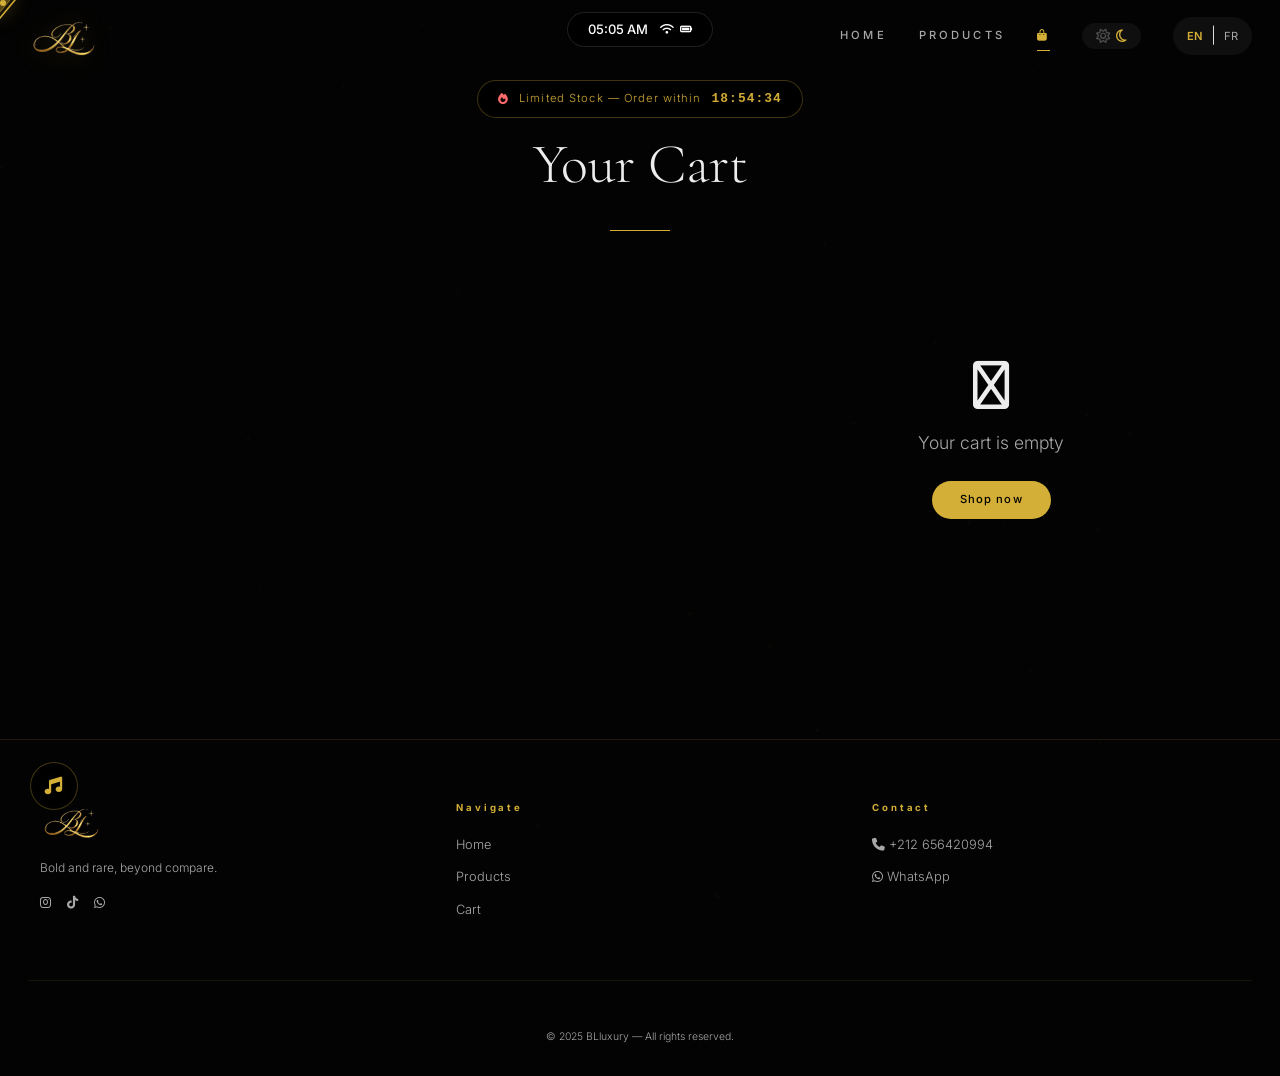
==== commit caa809de: "fix conflicts" ====
--- a/cart.html
+++ b/cart.html
@@ -114,7 +114,7 @@
 
   <footer class="footer-modern">
     <div class="footer-grid">
-      <div><a href="index.html" class="footer-logo"><img src="images/logo_clean.webp" alt="BLluxury"></a><p class="footer-tagline">Bold and rare, beyond compare.</p><div class="footer-social"><a href="#"><i class="fa-brands fa-instagram"></i></a><a href="#"><i class="fa-brands fa-tiktok"></i></a><a href="#"><i class="fa-brands fa-whatsapp"></i></a></div></div>
+      <div><a href="index.html" class="footer-logo"><img src="images/logo_clean.webp" alt="BLluxury"></a><p class="footer-tagline">Bold and rare, beyond compare.</p><div class="footer-social"><a href="https://www.instagram.com/b.l_luxury/" target="_blank"><i class="fa-brands fa-instagram"></i></a><a href="https://www.tiktok.com/@b.l_luxury" target="_blank"><i class="fa-brands fa-tiktok"></i></a><a href="https://wa.me/212656420994" target="_blank"><i class="fa-brands fa-whatsapp"></i></a></div></div>
       <div><h4 data-lang-en="Navigate" data-lang-fr="Navigation">Navigate</h4><a href="index.html">Home</a><a href="products.html">Products</a><a href="cart.html">Cart</a></div>
       <div><h4>Contact</h4><a href="tel:+212656420994"><i class="fa-solid fa-phone"></i> +212 656420994</a><a href="https://wa.me/212656420994"><i class="fa-brands fa-whatsapp"></i> WhatsApp</a></div>
     </div>
--- a/style.css
+++ b/style.css
@@ -1193,6 +1193,8 @@
     width: 100%;
     height: 100%;
     object-fit: cover;
+    transition: transform 0.2s ease;
+    transform-origin: center center;
 }
 
 .zoom-lens {
--- a/style.css
+++ b/style.css
@@ -1193,6 +1193,8 @@
     width: 100%;
     height: 100%;
     object-fit: cover;
+    transition: transform 0.2s ease;
+    transform-origin: center center;
 }
 
 .zoom-lens {
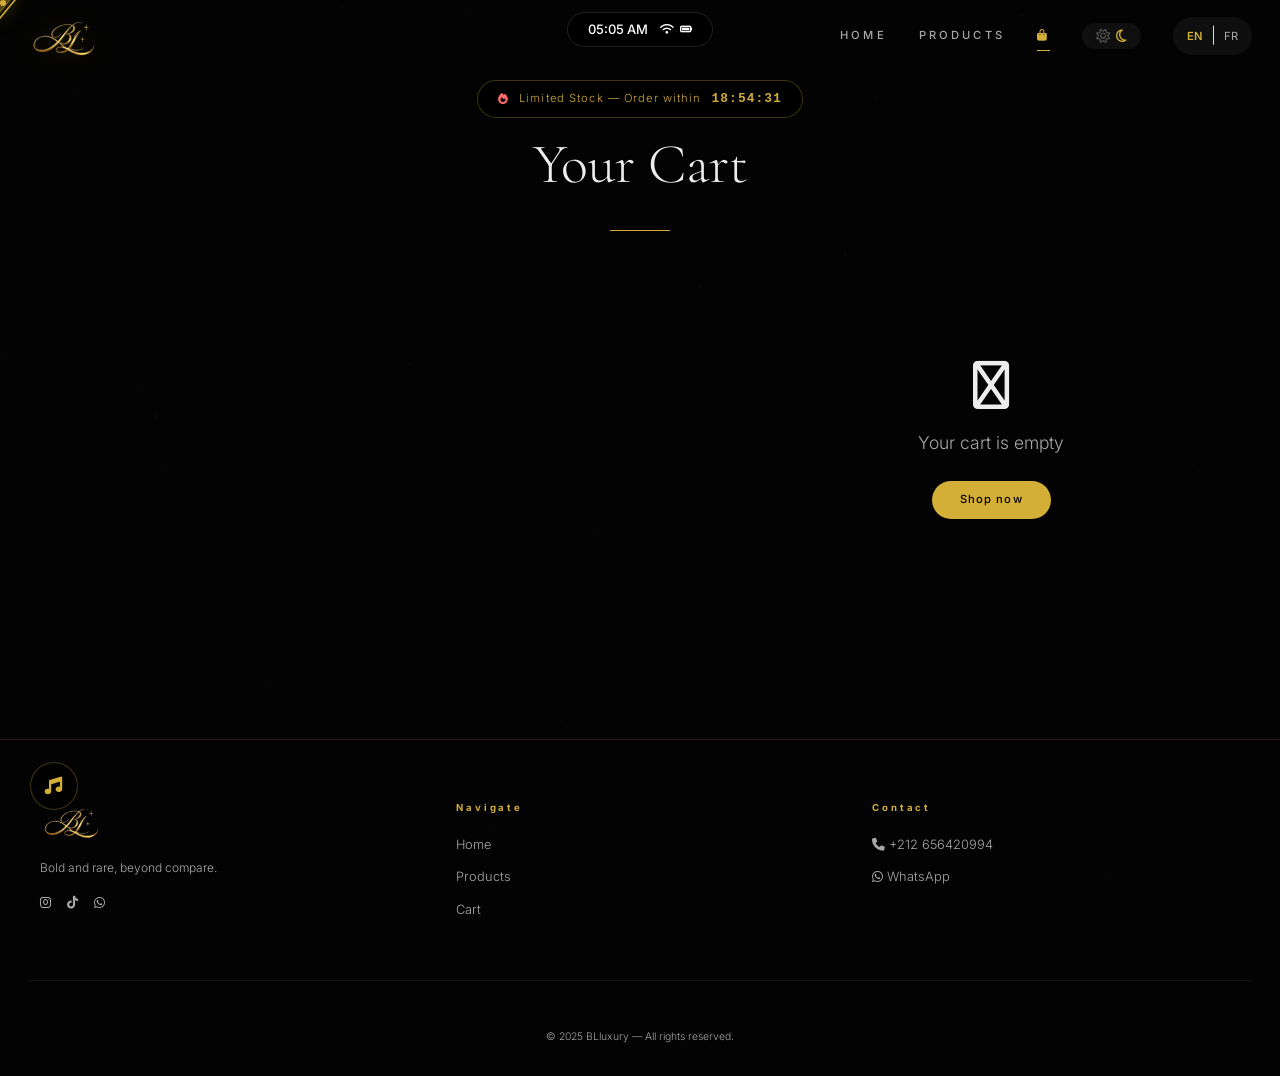
==== commit b7f77cb1: "analytics commit" ====
--- a/cart.html
+++ b/cart.html
@@ -1,6 +1,15 @@
 <!DOCTYPE html>
 <html lang="en">
 <head>
+  <!-- Google tag (gtag.js) -->
+<script async src="https://www.googletagmanager.com/gtag/js?id=G-W73KWLFNDG"></script>
+<script>
+  window.dataLayer = window.dataLayer || [];
+  function gtag(){dataLayer.push(arguments);}
+  gtag('js', new Date());
+
+  gtag('config', 'G-W73KWLFNDG');
+</script>
   <meta charset="UTF-8" />
   <link rel="preconnect" href="https://fonts.googleapis.com" crossorigin>
   <link rel="preconnect" href="https://fonts.gstatic.com" crossorigin>
